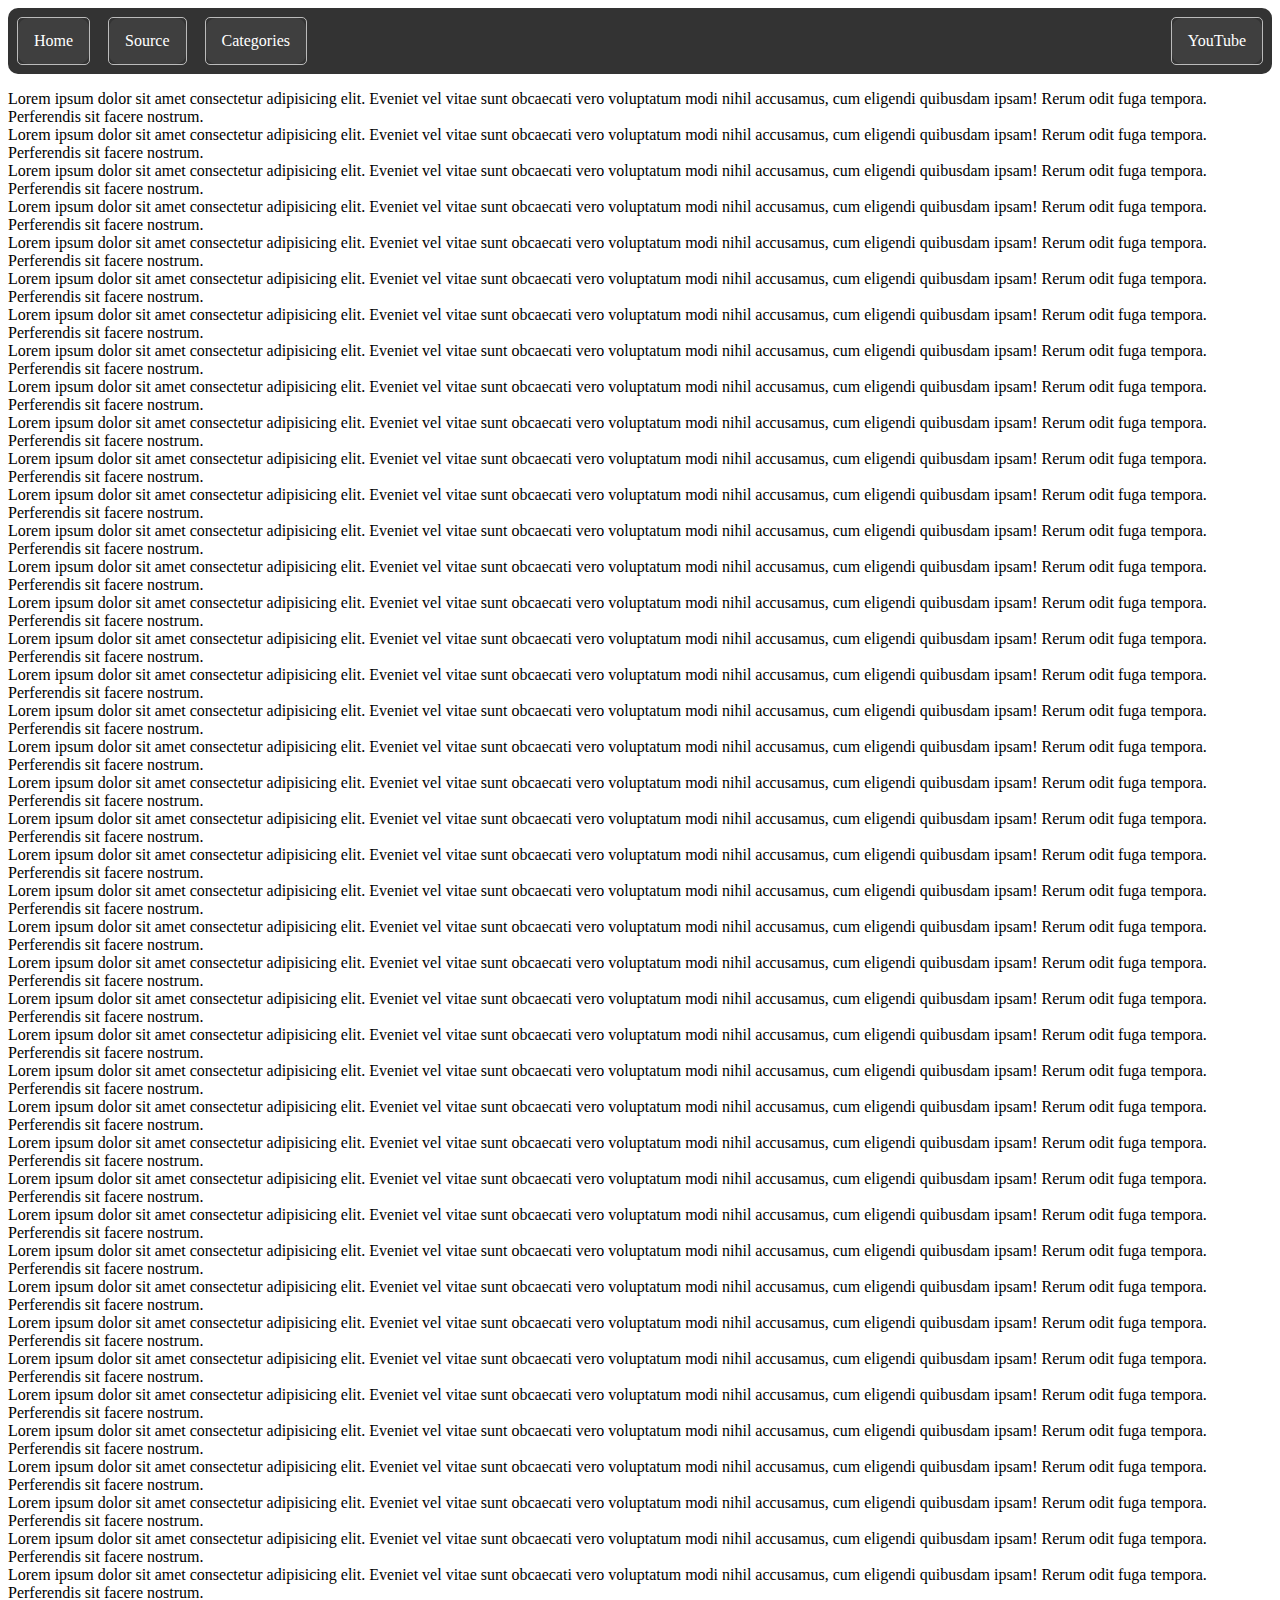
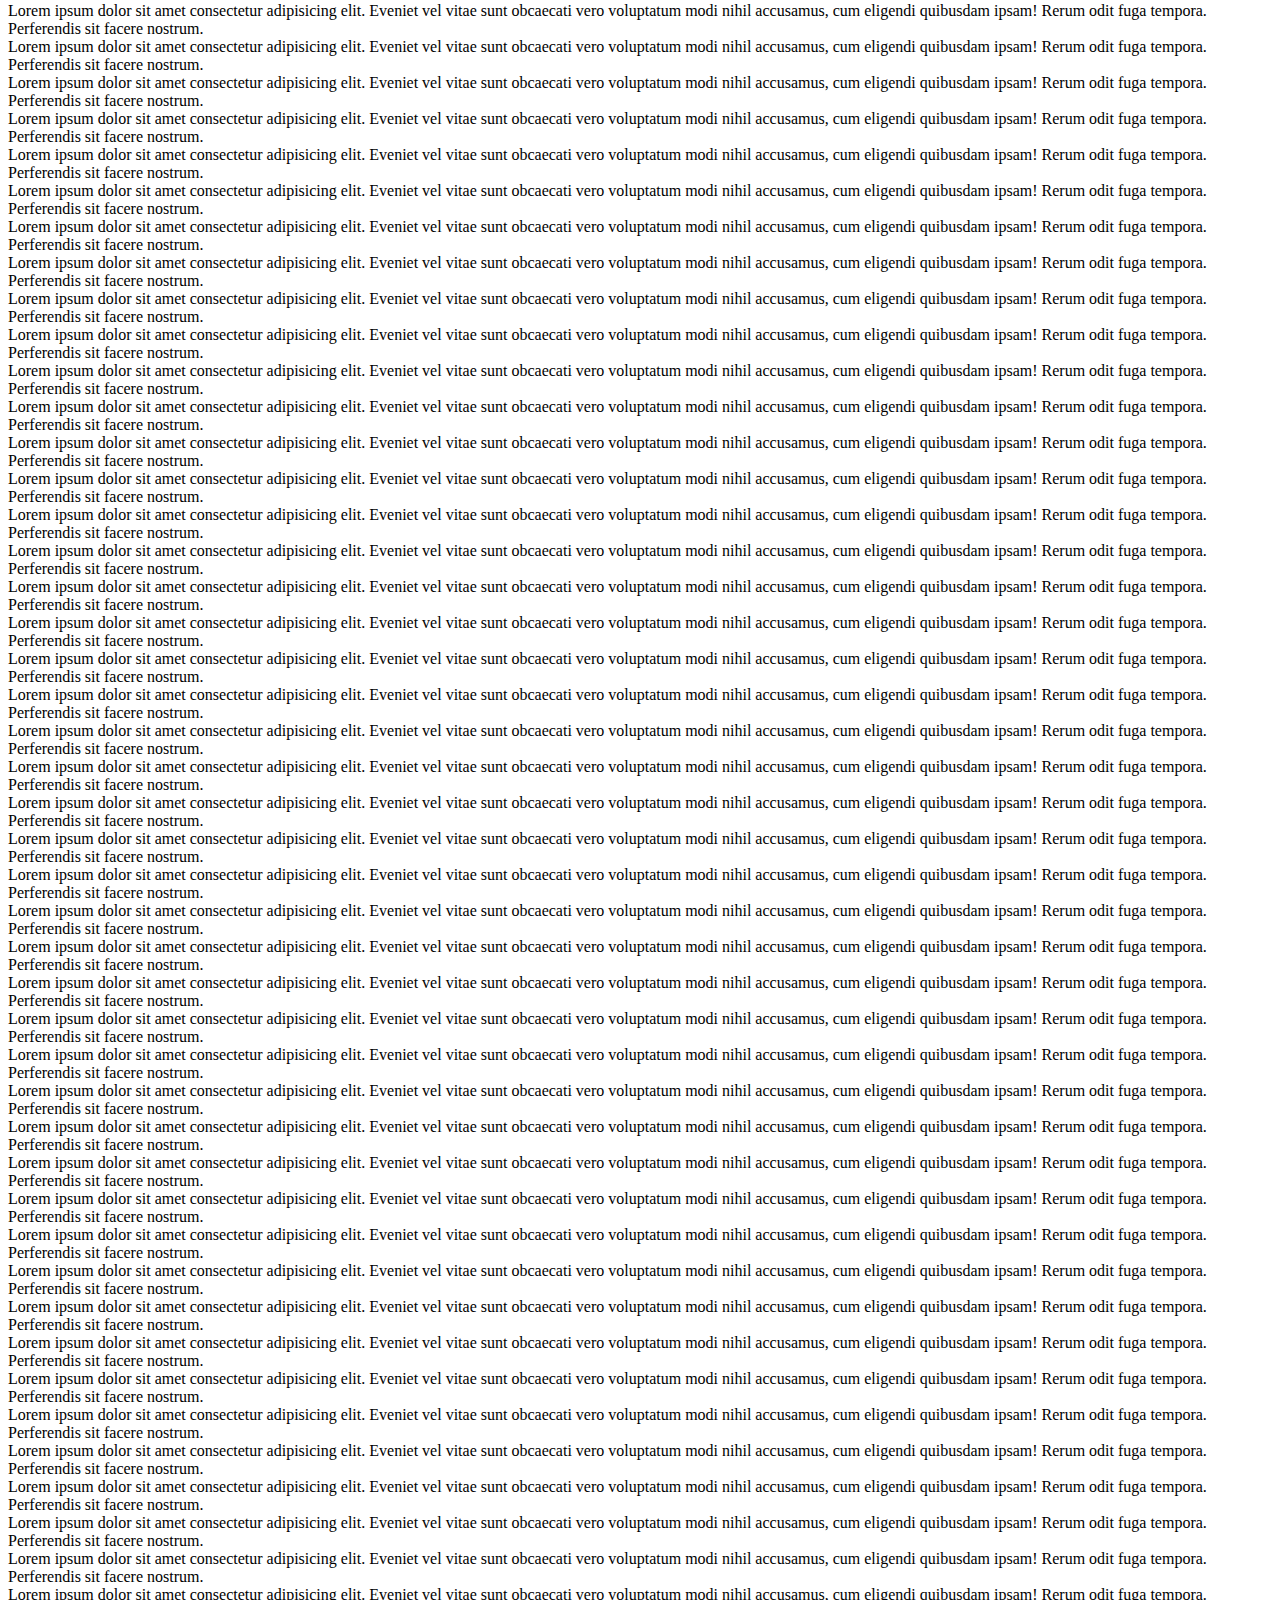
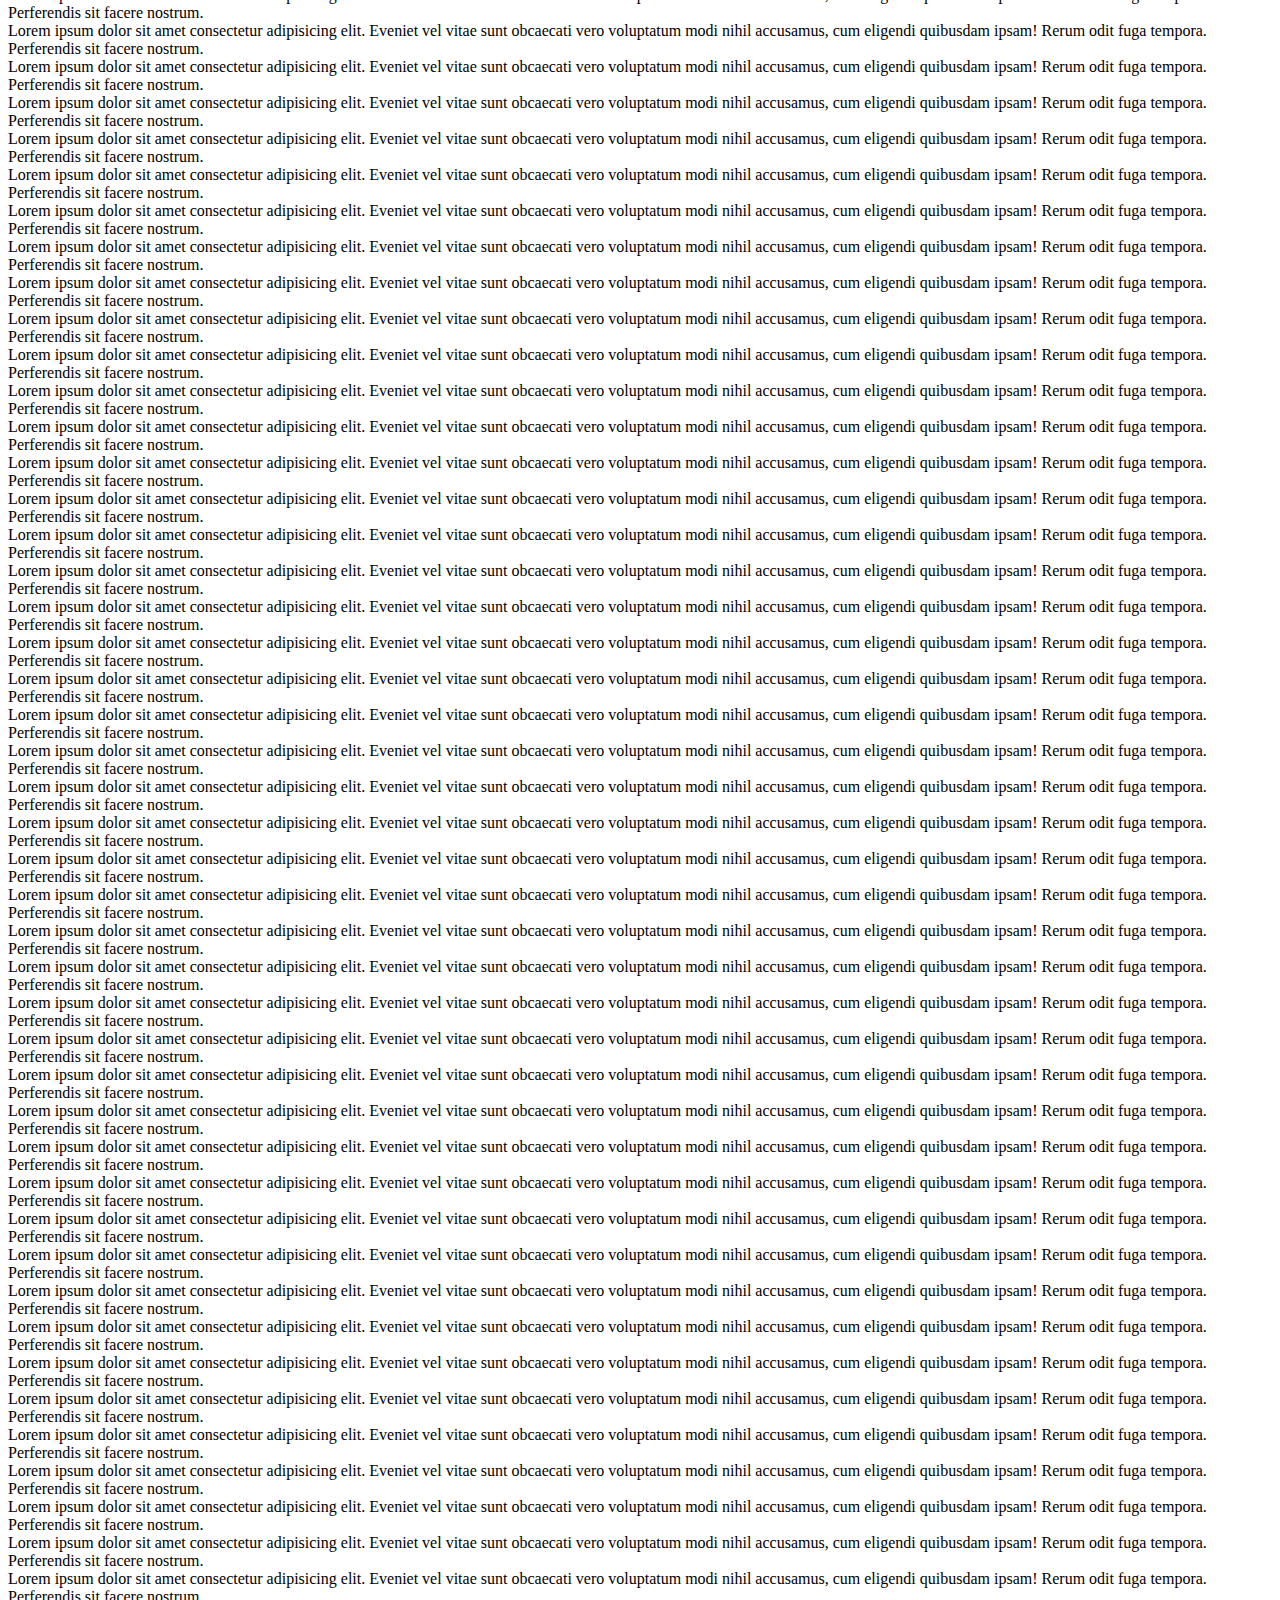
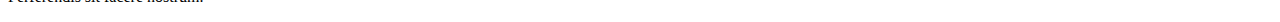
==== index.html @ c3fff182 "base web + a LOTTA lorem" ====
<!DOCTYPE html>
<html lang='en'>
<head>
    <meta charset='UTF-8'>
    <meta http-equiv='X-UA-Compatible' content='IE=edge'>
    <meta name='viewport' content='width=device-width, initial-scale=1.0'>
    <title>Unreleased Previews</title>
    <link rel="icon" type="image/png" href="global/assets/1400.logo">
    <script src='https://gtml.gavingogamingrepl.repl.co/gtmlscript-latest.js'></script>
    <link rel='stylesheet' href='https://gtml.gavingogamingrepl.repl.co/tcs-latest.css'>
    <link rel="stylesheet" href="global/styles/navbar.css" for="Navbar">
    <style>
        
    </style>
</head>
<body>
    
    <nav id="navbar">
        <ul>
            <li><a href="/">Home</a></li>
            <li><a href="redirect/source">Source</a></li>
            <li class="dropdown">
              <a href="javascript:alert('Please dont click this - click a dropdown option instead.')" class="dropbtn">Categories</a>
              <div class="dropdown-content">
                <a href="#"><img type="image/png" src="global/assets/search.icon" alt="Magnifying Glass"> Search</a>
                <a href="#"><img type="image/webp" src="global/assets/brands/ajr.brand.logo" alt="AJR Logo" width="22" height="22"> AJR</a>
                <a href="#"><img type="image/webp" src="global/assets/brands/boywithuke.brand.logo" alt="BWU Logo" width="22" height="22"> BoyWithUke</a>
              </div>
            </li>
            <li style="float:right"><a href="redirect/youtube">YouTube</a></li>
          </ul>
      </nav>
    <div class="content">
        <p>Lorem ipsum dolor sit amet consectetur adipisicing elit. Eveniet vel vitae sunt obcaecati vero voluptatum modi nihil accusamus, cum eligendi quibusdam ipsam! Rerum odit fuga tempora. Perferendis sit facere nostrum.<br>
            Lorem ipsum dolor sit amet consectetur adipisicing elit. Eveniet vel vitae sunt obcaecati vero voluptatum modi nihil accusamus, cum eligendi quibusdam ipsam! Rerum odit fuga tempora. Perferendis sit facere nostrum.<br>
            Lorem ipsum dolor sit amet consectetur adipisicing elit. Eveniet vel vitae sunt obcaecati vero voluptatum modi nihil accusamus, cum eligendi quibusdam ipsam! Rerum odit fuga tempora. Perferendis sit facere nostrum.<br>
            Lorem ipsum dolor sit amet consectetur adipisicing elit. Eveniet vel vitae sunt obcaecati vero voluptatum modi nihil accusamus, cum eligendi quibusdam ipsam! Rerum odit fuga tempora. Perferendis sit facere nostrum.<br>
            Lorem ipsum dolor sit amet consectetur adipisicing elit. Eveniet vel vitae sunt obcaecati vero voluptatum modi nihil accusamus, cum eligendi quibusdam ipsam! Rerum odit fuga tempora. Perferendis sit facere nostrum.<br>
            Lorem ipsum dolor sit amet consectetur adipisicing elit. Eveniet vel vitae sunt obcaecati vero voluptatum modi nihil accusamus, cum eligendi quibusdam ipsam! Rerum odit fuga tempora. Perferendis sit facere nostrum.<br>
            Lorem ipsum dolor sit amet consectetur adipisicing elit. Eveniet vel vitae sunt obcaecati vero voluptatum modi nihil accusamus, cum eligendi quibusdam ipsam! Rerum odit fuga tempora. Perferendis sit facere nostrum.<br>
            Lorem ipsum dolor sit amet consectetur adipisicing elit. Eveniet vel vitae sunt obcaecati vero voluptatum modi nihil accusamus, cum eligendi quibusdam ipsam! Rerum odit fuga tempora. Perferendis sit facere nostrum.<br>
            Lorem ipsum dolor sit amet consectetur adipisicing elit. Eveniet vel vitae sunt obcaecati vero voluptatum modi nihil accusamus, cum eligendi quibusdam ipsam! Rerum odit fuga tempora. Perferendis sit facere nostrum.<br>
        Lorem ipsum dolor sit amet consectetur adipisicing elit. Eveniet vel vitae sunt obcaecati vero voluptatum modi nihil accusamus, cum eligendi quibusdam ipsam! Rerum odit fuga tempora. Perferendis sit facere nostrum.<br>
        Lorem ipsum dolor sit amet consectetur adipisicing elit. Eveniet vel vitae sunt obcaecati vero voluptatum modi nihil accusamus, cum eligendi quibusdam ipsam! Rerum odit fuga tempora. Perferendis sit facere nostrum.<br>
        Lorem ipsum dolor sit amet consectetur adipisicing elit. Eveniet vel vitae sunt obcaecati vero voluptatum modi nihil accusamus, cum eligendi quibusdam ipsam! Rerum odit fuga tempora. Perferendis sit facere nostrum.<br>
        Lorem ipsum dolor sit amet consectetur adipisicing elit. Eveniet vel vitae sunt obcaecati vero voluptatum modi nihil accusamus, cum eligendi quibusdam ipsam! Rerum odit fuga tempora. Perferendis sit facere nostrum.<br>
        Lorem ipsum dolor sit amet consectetur adipisicing elit. Eveniet vel vitae sunt obcaecati vero voluptatum modi nihil accusamus, cum eligendi quibusdam ipsam! Rerum odit fuga tempora. Perferendis sit facere nostrum.<br>
        Lorem ipsum dolor sit amet consectetur adipisicing elit. Eveniet vel vitae sunt obcaecati vero voluptatum modi nihil accusamus, cum eligendi quibusdam ipsam! Rerum odit fuga tempora. Perferendis sit facere nostrum.<br>
        Lorem ipsum dolor sit amet consectetur adipisicing elit. Eveniet vel vitae sunt obcaecati vero voluptatum modi nihil accusamus, cum eligendi quibusdam ipsam! Rerum odit fuga tempora. Perferendis sit facere nostrum.<br>
        Lorem ipsum dolor sit amet consectetur adipisicing elit. Eveniet vel vitae sunt obcaecati vero voluptatum modi nihil accusamus, cum eligendi quibusdam ipsam! Rerum odit fuga tempora. Perferendis sit facere nostrum.<br>
        Lorem ipsum dolor sit amet consectetur adipisicing elit. Eveniet vel vitae sunt obcaecati vero voluptatum modi nihil accusamus, cum eligendi quibusdam ipsam! Rerum odit fuga tempora. Perferendis sit facere nostrum.<br>
        Lorem ipsum dolor sit amet consectetur adipisicing elit. Eveniet vel vitae sunt obcaecati vero voluptatum modi nihil accusamus, cum eligendi quibusdam ipsam! Rerum odit fuga tempora. Perferendis sit facere nostrum.<br>
        Lorem ipsum dolor sit amet consectetur adipisicing elit. Eveniet vel vitae sunt obcaecati vero voluptatum modi nihil accusamus, cum eligendi quibusdam ipsam! Rerum odit fuga tempora. Perferendis sit facere nostrum.<br>
        Lorem ipsum dolor sit amet consectetur adipisicing elit. Eveniet vel vitae sunt obcaecati vero voluptatum modi nihil accusamus, cum eligendi quibusdam ipsam! Rerum odit fuga tempora. Perferendis sit facere nostrum.<br>
        Lorem ipsum dolor sit amet consectetur adipisicing elit. Eveniet vel vitae sunt obcaecati vero voluptatum modi nihil accusamus, cum eligendi quibusdam ipsam! Rerum odit fuga tempora. Perferendis sit facere nostrum.<br>
        Lorem ipsum dolor sit amet consectetur adipisicing elit. Eveniet vel vitae sunt obcaecati vero voluptatum modi nihil accusamus, cum eligendi quibusdam ipsam! Rerum odit fuga tempora. Perferendis sit facere nostrum.<br>
        Lorem ipsum dolor sit amet consectetur adipisicing elit. Eveniet vel vitae sunt obcaecati vero voluptatum modi nihil accusamus, cum eligendi quibusdam ipsam! Rerum odit fuga tempora. Perferendis sit facere nostrum.<br>
        Lorem ipsum dolor sit amet consectetur adipisicing elit. Eveniet vel vitae sunt obcaecati vero voluptatum modi nihil accusamus, cum eligendi quibusdam ipsam! Rerum odit fuga tempora. Perferendis sit facere nostrum.<br>
        Lorem ipsum dolor sit amet consectetur adipisicing elit. Eveniet vel vitae sunt obcaecati vero voluptatum modi nihil accusamus, cum eligendi quibusdam ipsam! Rerum odit fuga tempora. Perferendis sit facere nostrum.<br>
        Lorem ipsum dolor sit amet consectetur adipisicing elit. Eveniet vel vitae sunt obcaecati vero voluptatum modi nihil accusamus, cum eligendi quibusdam ipsam! Rerum odit fuga tempora. Perferendis sit facere nostrum.<br>
        Lorem ipsum dolor sit amet consectetur adipisicing elit. Eveniet vel vitae sunt obcaecati vero voluptatum modi nihil accusamus, cum eligendi quibusdam ipsam! Rerum odit fuga tempora. Perferendis sit facere nostrum.<br>
        Lorem ipsum dolor sit amet consectetur adipisicing elit. Eveniet vel vitae sunt obcaecati vero voluptatum modi nihil accusamus, cum eligendi quibusdam ipsam! Rerum odit fuga tempora. Perferendis sit facere nostrum.<br>
        Lorem ipsum dolor sit amet consectetur adipisicing elit. Eveniet vel vitae sunt obcaecati vero voluptatum modi nihil accusamus, cum eligendi quibusdam ipsam! Rerum odit fuga tempora. Perferendis sit facere nostrum.<br>
        Lorem ipsum dolor sit amet consectetur adipisicing elit. Eveniet vel vitae sunt obcaecati vero voluptatum modi nihil accusamus, cum eligendi quibusdam ipsam! Rerum odit fuga tempora. Perferendis sit facere nostrum.<br>
        Lorem ipsum dolor sit amet consectetur adipisicing elit. Eveniet vel vitae sunt obcaecati vero voluptatum modi nihil accusamus, cum eligendi quibusdam ipsam! Rerum odit fuga tempora. Perferendis sit facere nostrum.<br>
        Lorem ipsum dolor sit amet consectetur adipisicing elit. Eveniet vel vitae sunt obcaecati vero voluptatum modi nihil accusamus, cum eligendi quibusdam ipsam! Rerum odit fuga tempora. Perferendis sit facere nostrum.<br>
        Lorem ipsum dolor sit amet consectetur adipisicing elit. Eveniet vel vitae sunt obcaecati vero voluptatum modi nihil accusamus, cum eligendi quibusdam ipsam! Rerum odit fuga tempora. Perferendis sit facere nostrum.<br>
        Lorem ipsum dolor sit amet consectetur adipisicing elit. Eveniet vel vitae sunt obcaecati vero voluptatum modi nihil accusamus, cum eligendi quibusdam ipsam! Rerum odit fuga tempora. Perferendis sit facere nostrum.<br>
        Lorem ipsum dolor sit amet consectetur adipisicing elit. Eveniet vel vitae sunt obcaecati vero voluptatum modi nihil accusamus, cum eligendi quibusdam ipsam! Rerum odit fuga tempora. Perferendis sit facere nostrum.<br>
        Lorem ipsum dolor sit amet consectetur adipisicing elit. Eveniet vel vitae sunt obcaecati vero voluptatum modi nihil accusamus, cum eligendi quibusdam ipsam! Rerum odit fuga tempora. Perferendis sit facere nostrum.<br>
        Lorem ipsum dolor sit amet consectetur adipisicing elit. Eveniet vel vitae sunt obcaecati vero voluptatum modi nihil accusamus, cum eligendi quibusdam ipsam! Rerum odit fuga tempora. Perferendis sit facere nostrum.<br>
        Lorem ipsum dolor sit amet consectetur adipisicing elit. Eveniet vel vitae sunt obcaecati vero voluptatum modi nihil accusamus, cum eligendi quibusdam ipsam! Rerum odit fuga tempora. Perferendis sit facere nostrum.<br>
        Lorem ipsum dolor sit amet consectetur adipisicing elit. Eveniet vel vitae sunt obcaecati vero voluptatum modi nihil accusamus, cum eligendi quibusdam ipsam! Rerum odit fuga tempora. Perferendis sit facere nostrum.<br>
        Lorem ipsum dolor sit amet consectetur adipisicing elit. Eveniet vel vitae sunt obcaecati vero voluptatum modi nihil accusamus, cum eligendi quibusdam ipsam! Rerum odit fuga tempora. Perferendis sit facere nostrum.<br>
        Lorem ipsum dolor sit amet consectetur adipisicing elit. Eveniet vel vitae sunt obcaecati vero voluptatum modi nihil accusamus, cum eligendi quibusdam ipsam! Rerum odit fuga tempora. Perferendis sit facere nostrum.<br>
        Lorem ipsum dolor sit amet consectetur adipisicing elit. Eveniet vel vitae sunt obcaecati vero voluptatum modi nihil accusamus, cum eligendi quibusdam ipsam! Rerum odit fuga tempora. Perferendis sit facere nostrum.<br>
        Lorem ipsum dolor sit amet consectetur adipisicing elit. Eveniet vel vitae sunt obcaecati vero voluptatum modi nihil accusamus, cum eligendi quibusdam ipsam! Rerum odit fuga tempora. Perferendis sit facere nostrum.<br>
        Lorem ipsum dolor sit amet consectetur adipisicing elit. Eveniet vel vitae sunt obcaecati vero voluptatum modi nihil accusamus, cum eligendi quibusdam ipsam! Rerum odit fuga tempora. Perferendis sit facere nostrum.<br>
        Lorem ipsum dolor sit amet consectetur adipisicing elit. Eveniet vel vitae sunt obcaecati vero voluptatum modi nihil accusamus, cum eligendi quibusdam ipsam! Rerum odit fuga tempora. Perferendis sit facere nostrum.<br>
        Lorem ipsum dolor sit amet consectetur adipisicing elit. Eveniet vel vitae sunt obcaecati vero voluptatum modi nihil accusamus, cum eligendi quibusdam ipsam! Rerum odit fuga tempora. Perferendis sit facere nostrum.<br>
        Lorem ipsum dolor sit amet consectetur adipisicing elit. Eveniet vel vitae sunt obcaecati vero voluptatum modi nihil accusamus, cum eligendi quibusdam ipsam! Rerum odit fuga tempora. Perferendis sit facere nostrum.<br>
        Lorem ipsum dolor sit amet consectetur adipisicing elit. Eveniet vel vitae sunt obcaecati vero voluptatum modi nihil accusamus, cum eligendi quibusdam ipsam! Rerum odit fuga tempora. Perferendis sit facere nostrum.<br>
        Lorem ipsum dolor sit amet consectetur adipisicing elit. Eveniet vel vitae sunt obcaecati vero voluptatum modi nihil accusamus, cum eligendi quibusdam ipsam! Rerum odit fuga tempora. Perferendis sit facere nostrum.<br>
        Lorem ipsum dolor sit amet consectetur adipisicing elit. Eveniet vel vitae sunt obcaecati vero voluptatum modi nihil accusamus, cum eligendi quibusdam ipsam! Rerum odit fuga tempora. Perferendis sit facere nostrum.<br>
        Lorem ipsum dolor sit amet consectetur adipisicing elit. Eveniet vel vitae sunt obcaecati vero voluptatum modi nihil accusamus, cum eligendi quibusdam ipsam! Rerum odit fuga tempora. Perferendis sit facere nostrum.<br>
        Lorem ipsum dolor sit amet consectetur adipisicing elit. Eveniet vel vitae sunt obcaecati vero voluptatum modi nihil accusamus, cum eligendi quibusdam ipsam! Rerum odit fuga tempora. Perferendis sit facere nostrum.<br>
        Lorem ipsum dolor sit amet consectetur adipisicing elit. Eveniet vel vitae sunt obcaecati vero voluptatum modi nihil accusamus, cum eligendi quibusdam ipsam! Rerum odit fuga tempora. Perferendis sit facere nostrum.<br>
        Lorem ipsum dolor sit amet consectetur adipisicing elit. Eveniet vel vitae sunt obcaecati vero voluptatum modi nihil accusamus, cum eligendi quibusdam ipsam! Rerum odit fuga tempora. Perferendis sit facere nostrum.<br>
        Lorem ipsum dolor sit amet consectetur adipisicing elit. Eveniet vel vitae sunt obcaecati vero voluptatum modi nihil accusamus, cum eligendi quibusdam ipsam! Rerum odit fuga tempora. Perferendis sit facere nostrum.<br>
        Lorem ipsum dolor sit amet consectetur adipisicing elit. Eveniet vel vitae sunt obcaecati vero voluptatum modi nihil accusamus, cum eligendi quibusdam ipsam! Rerum odit fuga tempora. Perferendis sit facere nostrum.<br>
        Lorem ipsum dolor sit amet consectetur adipisicing elit. Eveniet vel vitae sunt obcaecati vero voluptatum modi nihil accusamus, cum eligendi quibusdam ipsam! Rerum odit fuga tempora. Perferendis sit facere nostrum.<br>
        Lorem ipsum dolor sit amet consectetur adipisicing elit. Eveniet vel vitae sunt obcaecati vero voluptatum modi nihil accusamus, cum eligendi quibusdam ipsam! Rerum odit fuga tempora. Perferendis sit facere nostrum.<br>
        Lorem ipsum dolor sit amet consectetur adipisicing elit. Eveniet vel vitae sunt obcaecati vero voluptatum modi nihil accusamus, cum eligendi quibusdam ipsam! Rerum odit fuga tempora. Perferendis sit facere nostrum.<br>
        Lorem ipsum dolor sit amet consectetur adipisicing elit. Eveniet vel vitae sunt obcaecati vero voluptatum modi nihil accusamus, cum eligendi quibusdam ipsam! Rerum odit fuga tempora. Perferendis sit facere nostrum.<br>
        Lorem ipsum dolor sit amet consectetur adipisicing elit. Eveniet vel vitae sunt obcaecati vero voluptatum modi nihil accusamus, cum eligendi quibusdam ipsam! Rerum odit fuga tempora. Perferendis sit facere nostrum.<br>
        Lorem ipsum dolor sit amet consectetur adipisicing elit. Eveniet vel vitae sunt obcaecati vero voluptatum modi nihil accusamus, cum eligendi quibusdam ipsam! Rerum odit fuga tempora. Perferendis sit facere nostrum.<br>
        Lorem ipsum dolor sit amet consectetur adipisicing elit. Eveniet vel vitae sunt obcaecati vero voluptatum modi nihil accusamus, cum eligendi quibusdam ipsam! Rerum odit fuga tempora. Perferendis sit facere nostrum.<br>
        Lorem ipsum dolor sit amet consectetur adipisicing elit. Eveniet vel vitae sunt obcaecati vero voluptatum modi nihil accusamus, cum eligendi quibusdam ipsam! Rerum odit fuga tempora. Perferendis sit facere nostrum.<br>
        Lorem ipsum dolor sit amet consectetur adipisicing elit. Eveniet vel vitae sunt obcaecati vero voluptatum modi nihil accusamus, cum eligendi quibusdam ipsam! Rerum odit fuga tempora. Perferendis sit facere nostrum.<br>
        Lorem ipsum dolor sit amet consectetur adipisicing elit. Eveniet vel vitae sunt obcaecati vero voluptatum modi nihil accusamus, cum eligendi quibusdam ipsam! Rerum odit fuga tempora. Perferendis sit facere nostrum.<br>
        Lorem ipsum dolor sit amet consectetur adipisicing elit. Eveniet vel vitae sunt obcaecati vero voluptatum modi nihil accusamus, cum eligendi quibusdam ipsam! Rerum odit fuga tempora. Perferendis sit facere nostrum.<br>
        Lorem ipsum dolor sit amet consectetur adipisicing elit. Eveniet vel vitae sunt obcaecati vero voluptatum modi nihil accusamus, cum eligendi quibusdam ipsam! Rerum odit fuga tempora. Perferendis sit facere nostrum.<br>
        Lorem ipsum dolor sit amet consectetur adipisicing elit. Eveniet vel vitae sunt obcaecati vero voluptatum modi nihil accusamus, cum eligendi quibusdam ipsam! Rerum odit fuga tempora. Perferendis sit facere nostrum.<br>
        Lorem ipsum dolor sit amet consectetur adipisicing elit. Eveniet vel vitae sunt obcaecati vero voluptatum modi nihil accusamus, cum eligendi quibusdam ipsam! Rerum odit fuga tempora. Perferendis sit facere nostrum.<br>
        Lorem ipsum dolor sit amet consectetur adipisicing elit. Eveniet vel vitae sunt obcaecati vero voluptatum modi nihil accusamus, cum eligendi quibusdam ipsam! Rerum odit fuga tempora. Perferendis sit facere nostrum.<br>
        Lorem ipsum dolor sit amet consectetur adipisicing elit. Eveniet vel vitae sunt obcaecati vero voluptatum modi nihil accusamus, cum eligendi quibusdam ipsam! Rerum odit fuga tempora. Perferendis sit facere nostrum.<br>
        Lorem ipsum dolor sit amet consectetur adipisicing elit. Eveniet vel vitae sunt obcaecati vero voluptatum modi nihil accusamus, cum eligendi quibusdam ipsam! Rerum odit fuga tempora. Perferendis sit facere nostrum.<br>
        Lorem ipsum dolor sit amet consectetur adipisicing elit. Eveniet vel vitae sunt obcaecati vero voluptatum modi nihil accusamus, cum eligendi quibusdam ipsam! Rerum odit fuga tempora. Perferendis sit facere nostrum.<br>
        Lorem ipsum dolor sit amet consectetur adipisicing elit. Eveniet vel vitae sunt obcaecati vero voluptatum modi nihil accusamus, cum eligendi quibusdam ipsam! Rerum odit fuga tempora. Perferendis sit facere nostrum.<br>
        Lorem ipsum dolor sit amet consectetur adipisicing elit. Eveniet vel vitae sunt obcaecati vero voluptatum modi nihil accusamus, cum eligendi quibusdam ipsam! Rerum odit fuga tempora. Perferendis sit facere nostrum.<br>
        Lorem ipsum dolor sit amet consectetur adipisicing elit. Eveniet vel vitae sunt obcaecati vero voluptatum modi nihil accusamus, cum eligendi quibusdam ipsam! Rerum odit fuga tempora. Perferendis sit facere nostrum.<br>
        Lorem ipsum dolor sit amet consectetur adipisicing elit. Eveniet vel vitae sunt obcaecati vero voluptatum modi nihil accusamus, cum eligendi quibusdam ipsam! Rerum odit fuga tempora. Perferendis sit facere nostrum.<br>
        Lorem ipsum dolor sit amet consectetur adipisicing elit. Eveniet vel vitae sunt obcaecati vero voluptatum modi nihil accusamus, cum eligendi quibusdam ipsam! Rerum odit fuga tempora. Perferendis sit facere nostrum.<br>
        Lorem ipsum dolor sit amet consectetur adipisicing elit. Eveniet vel vitae sunt obcaecati vero voluptatum modi nihil accusamus, cum eligendi quibusdam ipsam! Rerum odit fuga tempora. Perferendis sit facere nostrum.<br>
        Lorem ipsum dolor sit amet consectetur adipisicing elit. Eveniet vel vitae sunt obcaecati vero voluptatum modi nihil accusamus, cum eligendi quibusdam ipsam! Rerum odit fuga tempora. Perferendis sit facere nostrum.<br>
        Lorem ipsum dolor sit amet consectetur adipisicing elit. Eveniet vel vitae sunt obcaecati vero voluptatum modi nihil accusamus, cum eligendi quibusdam ipsam! Rerum odit fuga tempora. Perferendis sit facere nostrum.<br>
        Lorem ipsum dolor sit amet consectetur adipisicing elit. Eveniet vel vitae sunt obcaecati vero voluptatum modi nihil accusamus, cum eligendi quibusdam ipsam! Rerum odit fuga tempora. Perferendis sit facere nostrum.<br>
        Lorem ipsum dolor sit amet consectetur adipisicing elit. Eveniet vel vitae sunt obcaecati vero voluptatum modi nihil accusamus, cum eligendi quibusdam ipsam! Rerum odit fuga tempora. Perferendis sit facere nostrum.<br>
        Lorem ipsum dolor sit amet consectetur adipisicing elit. Eveniet vel vitae sunt obcaecati vero voluptatum modi nihil accusamus, cum eligendi quibusdam ipsam! Rerum odit fuga tempora. Perferendis sit facere nostrum.<br>
        Lorem ipsum dolor sit amet consectetur adipisicing elit. Eveniet vel vitae sunt obcaecati vero voluptatum modi nihil accusamus, cum eligendi quibusdam ipsam! Rerum odit fuga tempora. Perferendis sit facere nostrum.<br>
        Lorem ipsum dolor sit amet consectetur adipisicing elit. Eveniet vel vitae sunt obcaecati vero voluptatum modi nihil accusamus, cum eligendi quibusdam ipsam! Rerum odit fuga tempora. Perferendis sit facere nostrum.<br>
        Lorem ipsum dolor sit amet consectetur adipisicing elit. Eveniet vel vitae sunt obcaecati vero voluptatum modi nihil accusamus, cum eligendi quibusdam ipsam! Rerum odit fuga tempora. Perferendis sit facere nostrum.<br>
        Lorem ipsum dolor sit amet consectetur adipisicing elit. Eveniet vel vitae sunt obcaecati vero voluptatum modi nihil accusamus, cum eligendi quibusdam ipsam! Rerum odit fuga tempora. Perferendis sit facere nostrum.<br>
        Lorem ipsum dolor sit amet consectetur adipisicing elit. Eveniet vel vitae sunt obcaecati vero voluptatum modi nihil accusamus, cum eligendi quibusdam ipsam! Rerum odit fuga tempora. Perferendis sit facere nostrum.<br>
        Lorem ipsum dolor sit amet consectetur adipisicing elit. Eveniet vel vitae sunt obcaecati vero voluptatum modi nihil accusamus, cum eligendi quibusdam ipsam! Rerum odit fuga tempora. Perferendis sit facere nostrum.<br>
        Lorem ipsum dolor sit amet consectetur adipisicing elit. Eveniet vel vitae sunt obcaecati vero voluptatum modi nihil accusamus, cum eligendi quibusdam ipsam! Rerum odit fuga tempora. Perferendis sit facere nostrum.<br>
        Lorem ipsum dolor sit amet consectetur adipisicing elit. Eveniet vel vitae sunt obcaecati vero voluptatum modi nihil accusamus, cum eligendi quibusdam ipsam! Rerum odit fuga tempora. Perferendis sit facere nostrum.<br>
        Lorem ipsum dolor sit amet consectetur adipisicing elit. Eveniet vel vitae sunt obcaecati vero voluptatum modi nihil accusamus, cum eligendi quibusdam ipsam! Rerum odit fuga tempora. Perferendis sit facere nostrum.<br>
        Lorem ipsum dolor sit amet consectetur adipisicing elit. Eveniet vel vitae sunt obcaecati vero voluptatum modi nihil accusamus, cum eligendi quibusdam ipsam! Rerum odit fuga tempora. Perferendis sit facere nostrum.<br>
        Lorem ipsum dolor sit amet consectetur adipisicing elit. Eveniet vel vitae sunt obcaecati vero voluptatum modi nihil accusamus, cum eligendi quibusdam ipsam! Rerum odit fuga tempora. Perferendis sit facere nostrum.<br>
        Lorem ipsum dolor sit amet consectetur adipisicing elit. Eveniet vel vitae sunt obcaecati vero voluptatum modi nihil accusamus, cum eligendi quibusdam ipsam! Rerum odit fuga tempora. Perferendis sit facere nostrum.<br>
        Lorem ipsum dolor sit amet consectetur adipisicing elit. Eveniet vel vitae sunt obcaecati vero voluptatum modi nihil accusamus, cum eligendi quibusdam ipsam! Rerum odit fuga tempora. Perferendis sit facere nostrum.<br>
        Lorem ipsum dolor sit amet consectetur adipisicing elit. Eveniet vel vitae sunt obcaecati vero voluptatum modi nihil accusamus, cum eligendi quibusdam ipsam! Rerum odit fuga tempora. Perferendis sit facere nostrum.<br>
        Lorem ipsum dolor sit amet consectetur adipisicing elit. Eveniet vel vitae sunt obcaecati vero voluptatum modi nihil accusamus, cum eligendi quibusdam ipsam! Rerum odit fuga tempora. Perferendis sit facere nostrum.<br>
        Lorem ipsum dolor sit amet consectetur adipisicing elit. Eveniet vel vitae sunt obcaecati vero voluptatum modi nihil accusamus, cum eligendi quibusdam ipsam! Rerum odit fuga tempora. Perferendis sit facere nostrum.<br>
        Lorem ipsum dolor sit amet consectetur adipisicing elit. Eveniet vel vitae sunt obcaecati vero voluptatum modi nihil accusamus, cum eligendi quibusdam ipsam! Rerum odit fuga tempora. Perferendis sit facere nostrum.<br>
        Lorem ipsum dolor sit amet consectetur adipisicing elit. Eveniet vel vitae sunt obcaecati vero voluptatum modi nihil accusamus, cum eligendi quibusdam ipsam! Rerum odit fuga tempora. Perferendis sit facere nostrum.<br>
        Lorem ipsum dolor sit amet consectetur adipisicing elit. Eveniet vel vitae sunt obcaecati vero voluptatum modi nihil accusamus, cum eligendi quibusdam ipsam! Rerum odit fuga tempora. Perferendis sit facere nostrum.<br>
        Lorem ipsum dolor sit amet consectetur adipisicing elit. Eveniet vel vitae sunt obcaecati vero voluptatum modi nihil accusamus, cum eligendi quibusdam ipsam! Rerum odit fuga tempora. Perferendis sit facere nostrum.<br>
        Lorem ipsum dolor sit amet consectetur adipisicing elit. Eveniet vel vitae sunt obcaecati vero voluptatum modi nihil accusamus, cum eligendi quibusdam ipsam! Rerum odit fuga tempora. Perferendis sit facere nostrum.<br>
        Lorem ipsum dolor sit amet consectetur adipisicing elit. Eveniet vel vitae sunt obcaecati vero voluptatum modi nihil accusamus, cum eligendi quibusdam ipsam! Rerum odit fuga tempora. Perferendis sit facere nostrum.<br>
        Lorem ipsum dolor sit amet consectetur adipisicing elit. Eveniet vel vitae sunt obcaecati vero voluptatum modi nihil accusamus, cum eligendi quibusdam ipsam! Rerum odit fuga tempora. Perferendis sit facere nostrum.<br>
        Lorem ipsum dolor sit amet consectetur adipisicing elit. Eveniet vel vitae sunt obcaecati vero voluptatum modi nihil accusamus, cum eligendi quibusdam ipsam! Rerum odit fuga tempora. Perferendis sit facere nostrum.<br>
        Lorem ipsum dolor sit amet consectetur adipisicing elit. Eveniet vel vitae sunt obcaecati vero voluptatum modi nihil accusamus, cum eligendi quibusdam ipsam! Rerum odit fuga tempora. Perferendis sit facere nostrum.<br>
        Lorem ipsum dolor sit amet consectetur adipisicing elit. Eveniet vel vitae sunt obcaecati vero voluptatum modi nihil accusamus, cum eligendi quibusdam ipsam! Rerum odit fuga tempora. Perferendis sit facere nostrum.<br>
        Lorem ipsum dolor sit amet consectetur adipisicing elit. Eveniet vel vitae sunt obcaecati vero voluptatum modi nihil accusamus, cum eligendi quibusdam ipsam! Rerum odit fuga tempora. Perferendis sit facere nostrum.<br>
        Lorem ipsum dolor sit amet consectetur adipisicing elit. Eveniet vel vitae sunt obcaecati vero voluptatum modi nihil accusamus, cum eligendi quibusdam ipsam! Rerum odit fuga tempora. Perferendis sit facere nostrum.<br>
        Lorem ipsum dolor sit amet consectetur adipisicing elit. Eveniet vel vitae sunt obcaecati vero voluptatum modi nihil accusamus, cum eligendi quibusdam ipsam! Rerum odit fuga tempora. Perferendis sit facere nostrum.<br>
        Lorem ipsum dolor sit amet consectetur adipisicing elit. Eveniet vel vitae sunt obcaecati vero voluptatum modi nihil accusamus, cum eligendi quibusdam ipsam! Rerum odit fuga tempora. Perferendis sit facere nostrum.<br>
        Lorem ipsum dolor sit amet consectetur adipisicing elit. Eveniet vel vitae sunt obcaecati vero voluptatum modi nihil accusamus, cum eligendi quibusdam ipsam! Rerum odit fuga tempora. Perferendis sit facere nostrum.<br>
        Lorem ipsum dolor sit amet consectetur adipisicing elit. Eveniet vel vitae sunt obcaecati vero voluptatum modi nihil accusamus, cum eligendi quibusdam ipsam! Rerum odit fuga tempora. Perferendis sit facere nostrum.<br>
        Lorem ipsum dolor sit amet consectetur adipisicing elit. Eveniet vel vitae sunt obcaecati vero voluptatum modi nihil accusamus, cum eligendi quibusdam ipsam! Rerum odit fuga tempora. Perferendis sit facere nostrum.<br>
        Lorem ipsum dolor sit amet consectetur adipisicing elit. Eveniet vel vitae sunt obcaecati vero voluptatum modi nihil accusamus, cum eligendi quibusdam ipsam! Rerum odit fuga tempora. Perferendis sit facere nostrum.<br>
        Lorem ipsum dolor sit amet consectetur adipisicing elit. Eveniet vel vitae sunt obcaecati vero voluptatum modi nihil accusamus, cum eligendi quibusdam ipsam! Rerum odit fuga tempora. Perferendis sit facere nostrum.<br>
        Lorem ipsum dolor sit amet consectetur adipisicing elit. Eveniet vel vitae sunt obcaecati vero voluptatum modi nihil accusamus, cum eligendi quibusdam ipsam! Rerum odit fuga tempora. Perferendis sit facere nostrum.<br>
        Lorem ipsum dolor sit amet consectetur adipisicing elit. Eveniet vel vitae sunt obcaecati vero voluptatum modi nihil accusamus, cum eligendi quibusdam ipsam! Rerum odit fuga tempora. Perferendis sit facere nostrum.<br>
        Lorem ipsum dolor sit amet consectetur adipisicing elit. Eveniet vel vitae sunt obcaecati vero voluptatum modi nihil accusamus, cum eligendi quibusdam ipsam! Rerum odit fuga tempora. Perferendis sit facere nostrum.<br>
        Lorem ipsum dolor sit amet consectetur adipisicing elit. Eveniet vel vitae sunt obcaecati vero voluptatum modi nihil accusamus, cum eligendi quibusdam ipsam! Rerum odit fuga tempora. Perferendis sit facere nostrum.<br>
        Lorem ipsum dolor sit amet consectetur adipisicing elit. Eveniet vel vitae sunt obcaecati vero voluptatum modi nihil accusamus, cum eligendi quibusdam ipsam! Rerum odit fuga tempora. Perferendis sit facere nostrum.<br>
        Lorem ipsum dolor sit amet consectetur adipisicing elit. Eveniet vel vitae sunt obcaecati vero voluptatum modi nihil accusamus, cum eligendi quibusdam ipsam! Rerum odit fuga tempora. Perferendis sit facere nostrum.<br>
        Lorem ipsum dolor sit amet consectetur adipisicing elit. Eveniet vel vitae sunt obcaecati vero voluptatum modi nihil accusamus, cum eligendi quibusdam ipsam! Rerum odit fuga tempora. Perferendis sit facere nostrum.<br>
        Lorem ipsum dolor sit amet consectetur adipisicing elit. Eveniet vel vitae sunt obcaecati vero voluptatum modi nihil accusamus, cum eligendi quibusdam ipsam! Rerum odit fuga tempora. Perferendis sit facere nostrum.<br>
        Lorem ipsum dolor sit amet consectetur adipisicing elit. Eveniet vel vitae sunt obcaecati vero voluptatum modi nihil accusamus, cum eligendi quibusdam ipsam! Rerum odit fuga tempora. Perferendis sit facere nostrum.<br>
        Lorem ipsum dolor sit amet consectetur adipisicing elit. Eveniet vel vitae sunt obcaecati vero voluptatum modi nihil accusamus, cum eligendi quibusdam ipsam! Rerum odit fuga tempora. Perferendis sit facere nostrum.<br>
        </p>
    </div>

</body>
</html>
---- global/styles/navbar.css ----
#navbar ul {
    list-style-type: none;
    margin: 0;
    padding: 0;
    overflow: hidden;
    position: fixed sticky;
    top: 0;
    width: 100%;
    background-color: #333;
    border-radius: 10px;
  }
  
#navbar li {
    float: left;
    border:1px solid #bbb;
    border-radius: 5px;
    margin: 1vh;
  }
  
#navbar li .right {
    float: right;
    border: 1px solid #bbb;
  } 
  
#navbar li a {
    display: block;
    color: white;
    text-align: center;
    padding: 14px 16px;
    text-decoration: none;
    background-color: rgb(63, 63, 63);
    border-radius: 10px;
  }
  #navbar li a, .dropbtn {
    display: inline-block;
    color: white;
    text-align: center;
    padding: 14px 16px;
    text-decoration: none;
  }
  
  #navbar li a:hover, .dropdown:hover .dropbtn {
    background-color: #111111;
  }
  
  #navbar li.dropdown {
    display: inline-block;
  }
  
  #navbar .dropdown-content {
    display: none;
    position: absolute;
    min-width: 160px;
    box-shadow: 0px 8px 16px 0px rgba(0,0,0,0.2);
    z-index: 1;
  }
  
  #navbar .dropdown-content a {
    color: rgb(182, 182, 182);
    padding: 12px 16px;
    border: 3px solid black;
    text-decoration: none;
    display: block;
    text-align: left;
  }
  
  #navbar .dropdown-content a:hover {background-color: #f1f1f1;}

  #navbar .dropdown:hover .dropdown-content {
    display: block;
    animation: fade 0.15s linear;
  }
  
#navbar li a:hover:not(.active) {
    background-color: #111;
  }
  
#navbar .active {
    background-color: #3c00e0;
  }

  @keyframes fade {
    0% { opacity: 0 }
    100% { opacity: 1 }
  }
  @keyframes fadeOut {
    0% { opacity: 1 }
    100% { opacity: 0 }
  }
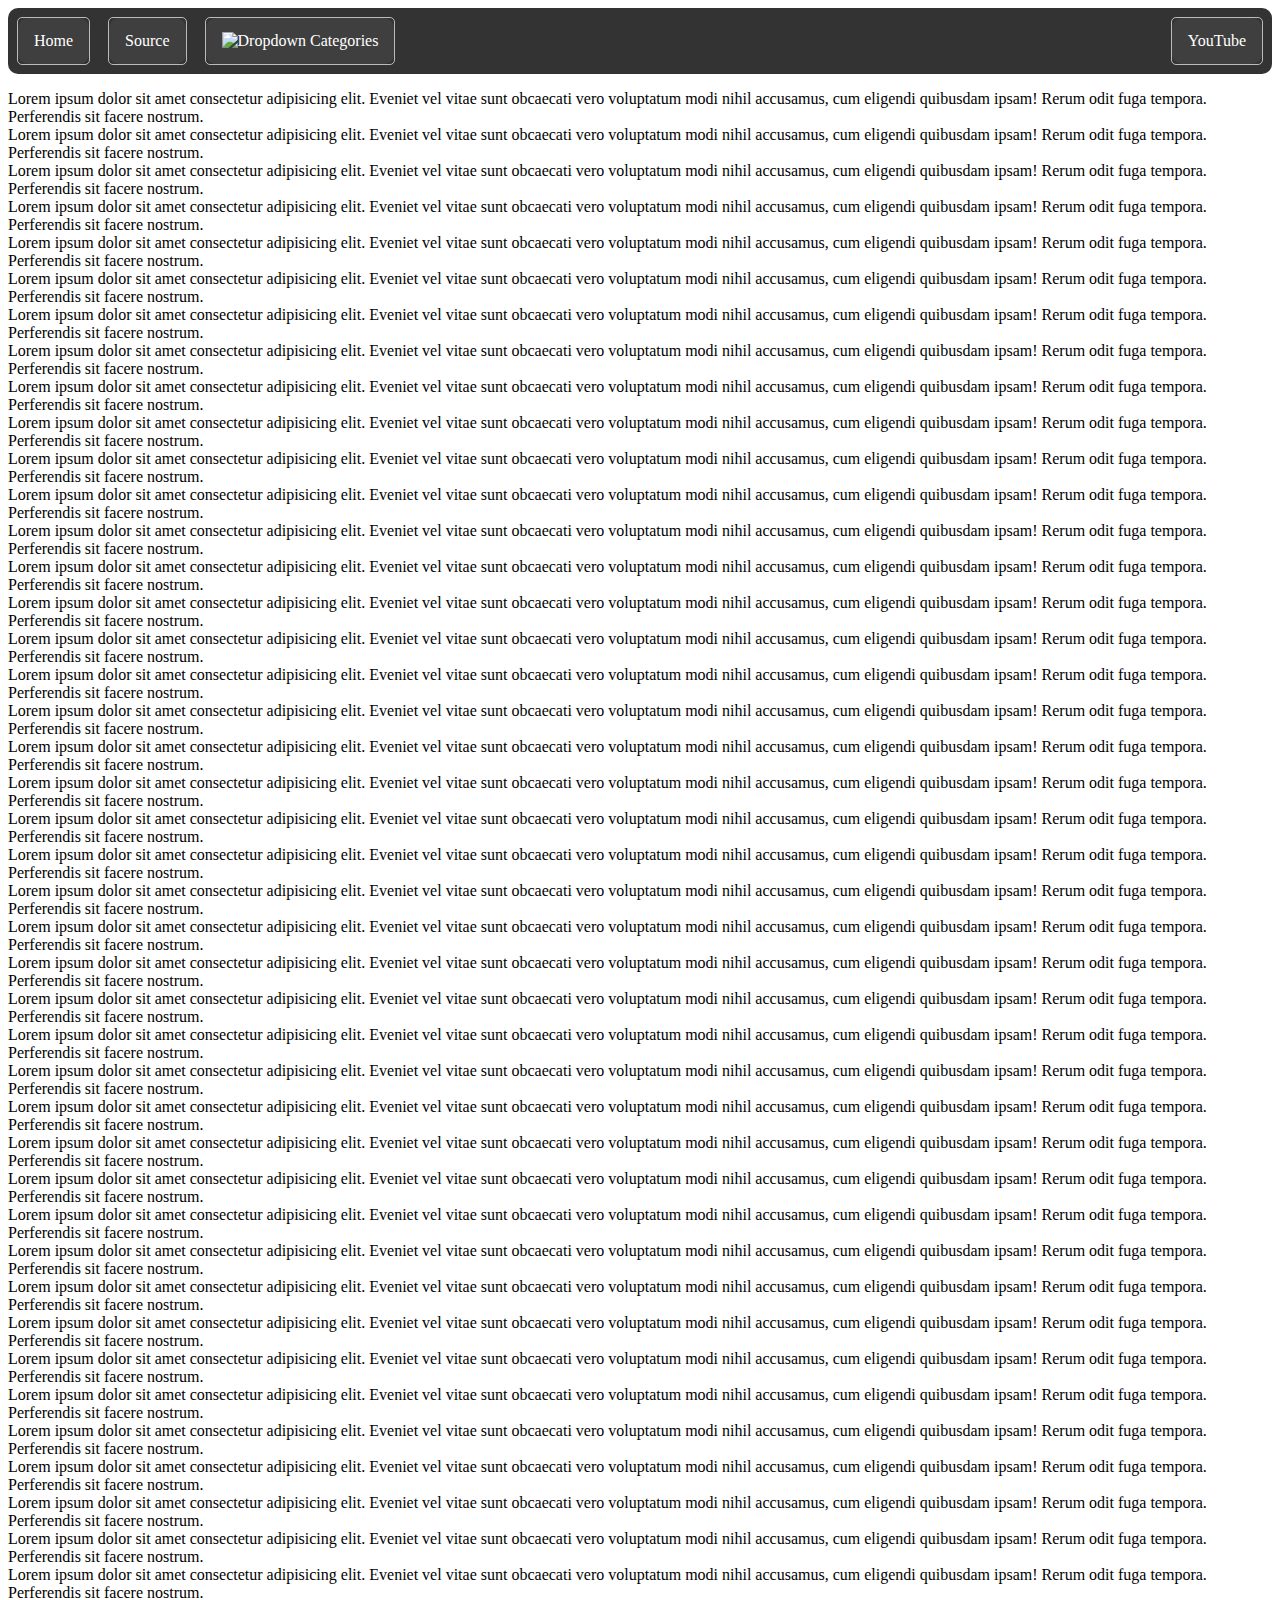
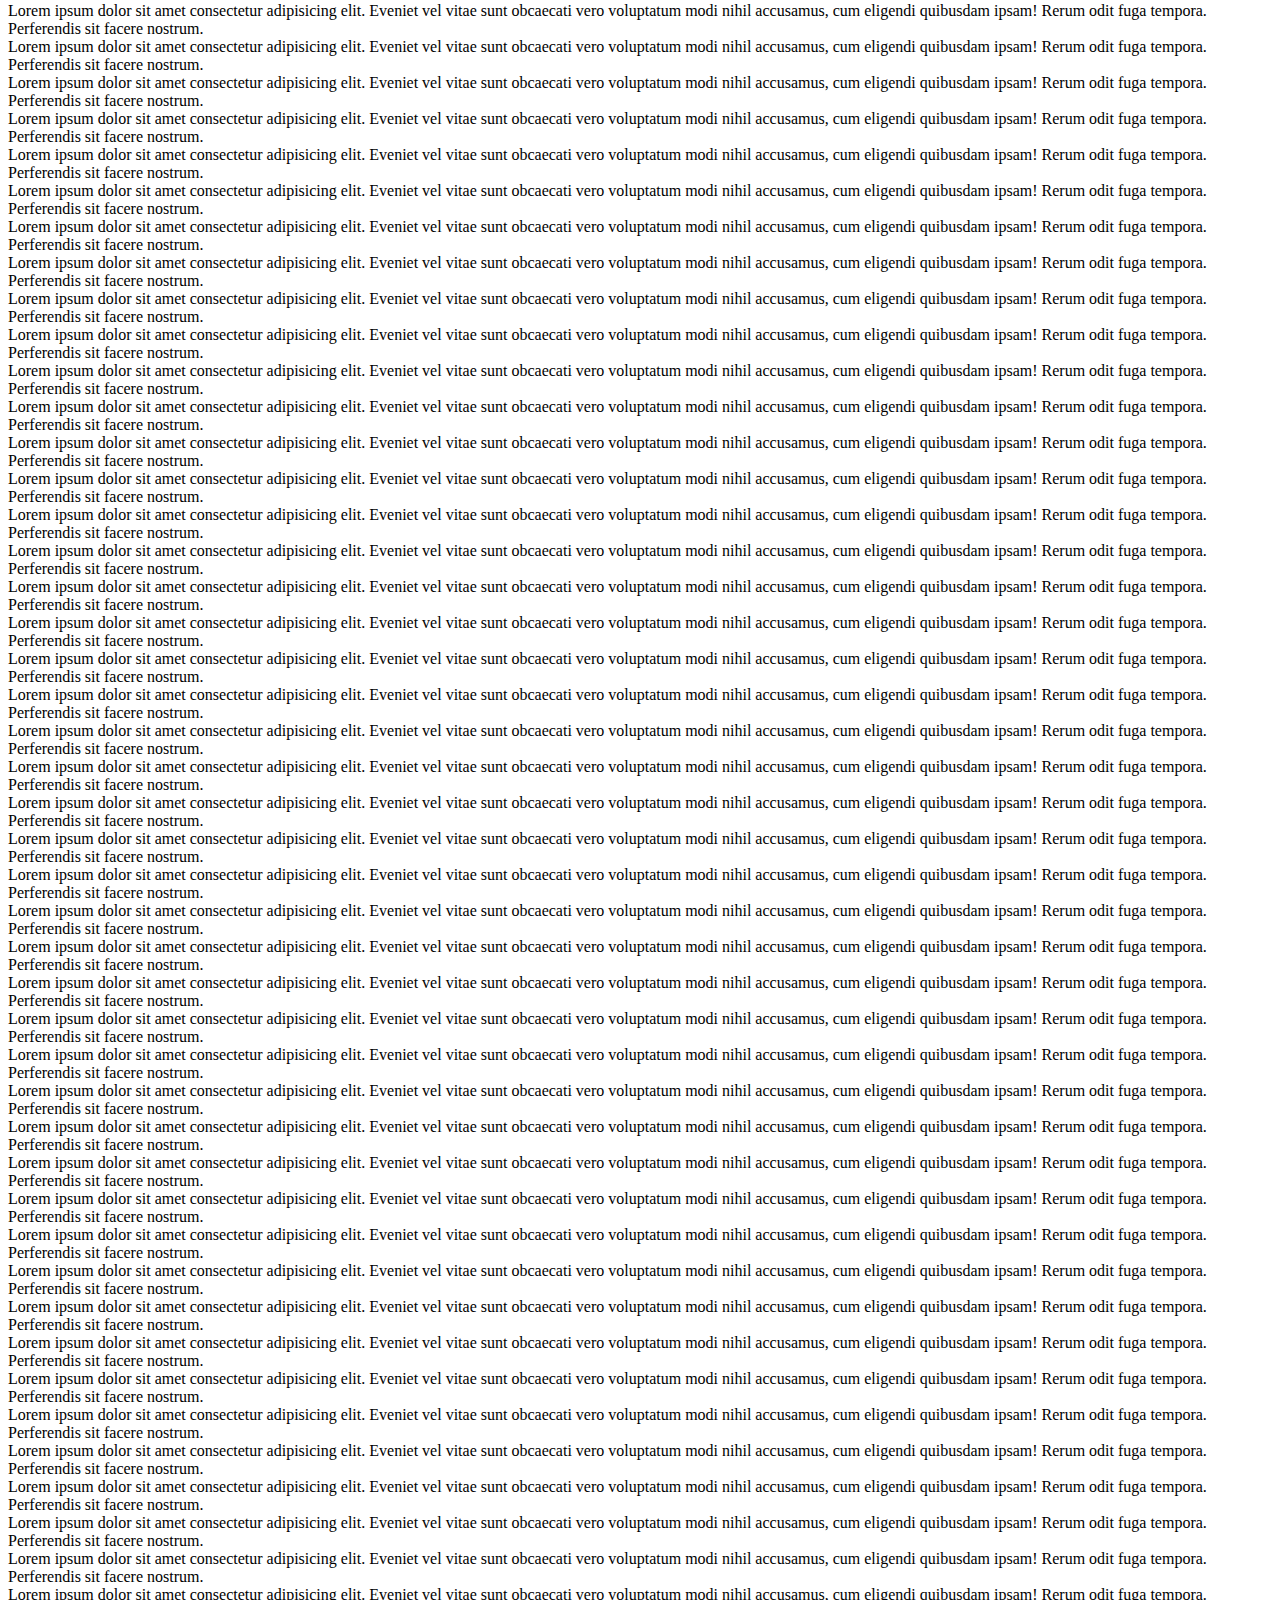
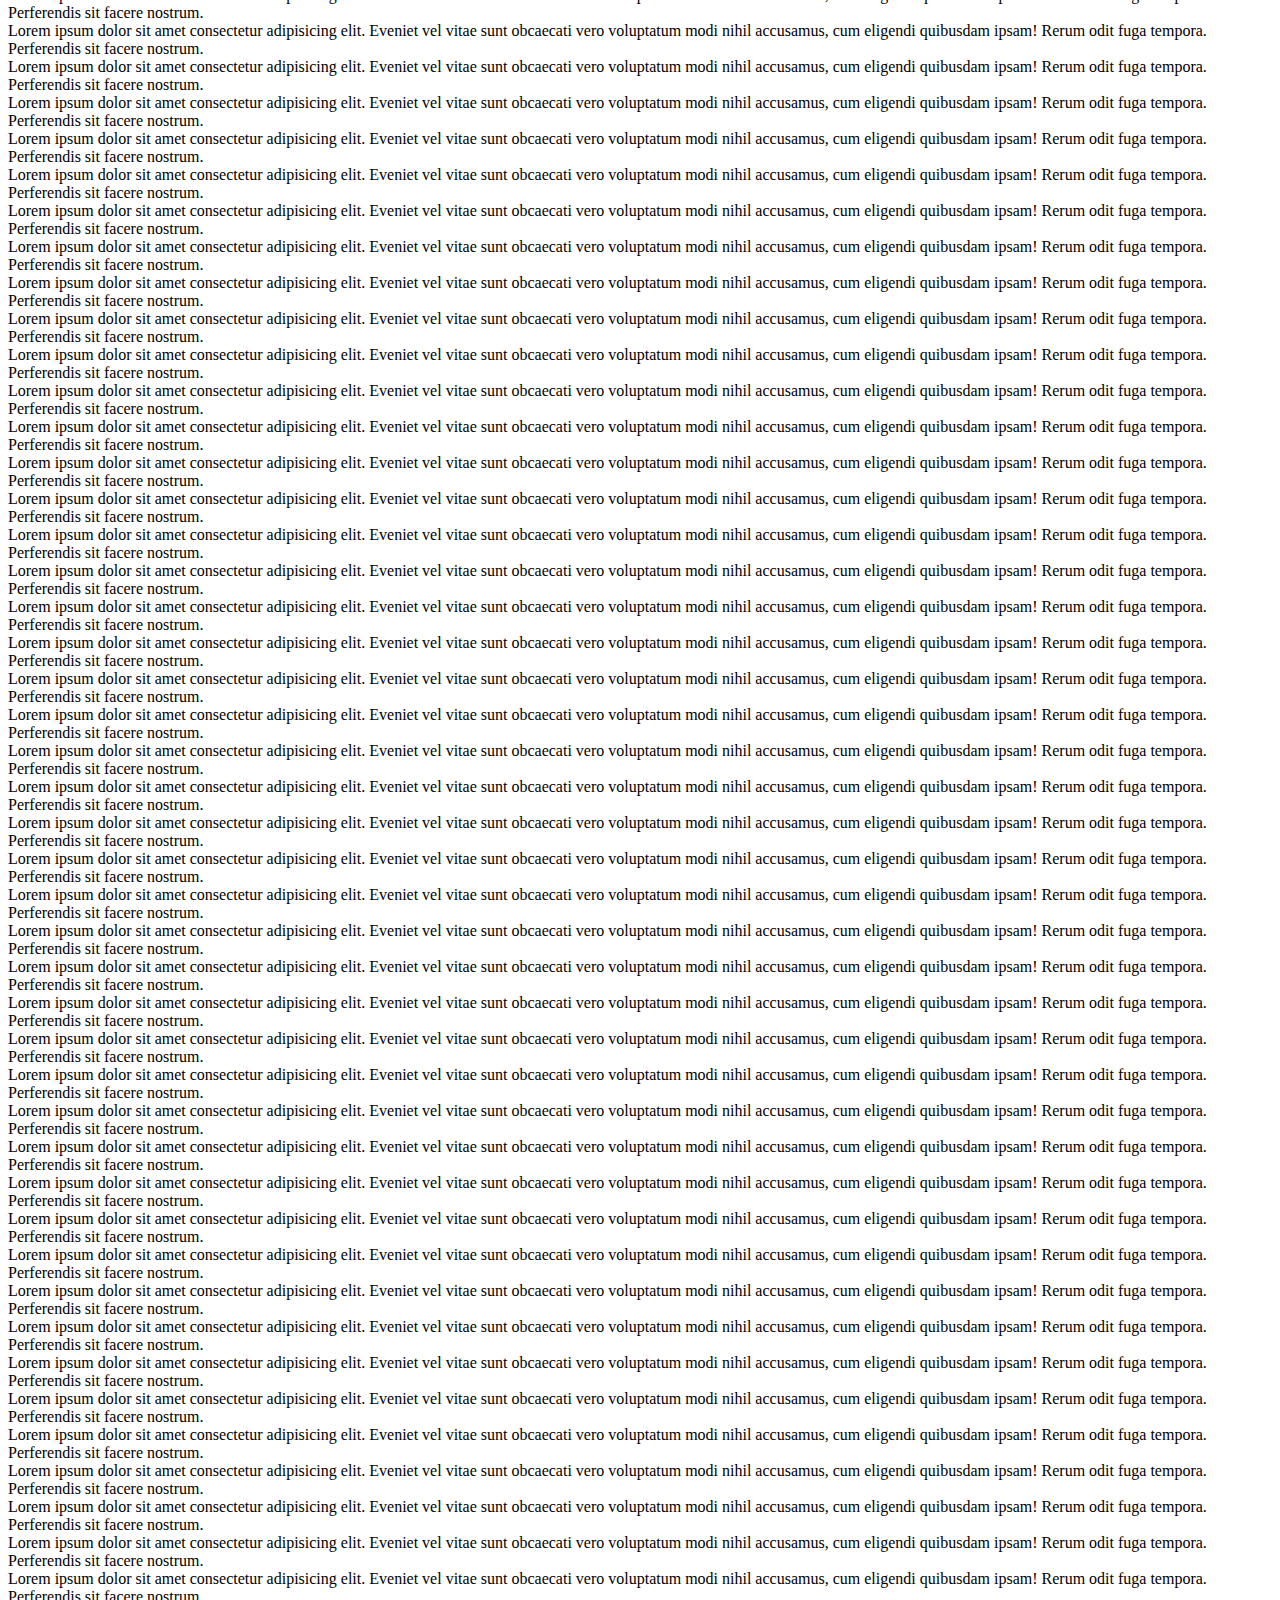
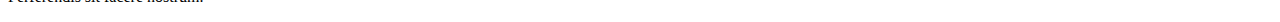
==== commit d8806738: "Update index.html" ====
--- a/index.html
+++ b/index.html
@@ -17,12 +17,12 @@
     
     <nav id="navbar">
         <ul>
-            <li><a href="/">Home</a></li>
+            <li><a href="https://klashdevelopment.github.io/UnrelPreview/">Home</a></li>
             <li><a href="redirect/source">Source</a></li>
             <li class="dropdown">
-              <a href="javascript:alert('Please dont click this - click a dropdown option instead.')" class="dropbtn">Categories</a>
+              <a href="javascript:alert('Please dont click this - click a dropdown option instead.')" class="dropbtn"><img type="image/png" src="global/assets/dropdown.logo" alt="Dropdown"> Categories</a>
               <div class="dropdown-content">
-                <a href="#"><img type="image/png" src="global/assets/search.icon" alt="Magnifying Glass"> Search</a>
+                <a href="#"><img type="image/png" src="global/assets/search.logo" alt="Magnifying Glass"> Search</a>
                 <a href="#"><img type="image/webp" src="global/assets/brands/ajr.brand.logo" alt="AJR Logo" width="22" height="22"> AJR</a>
                 <a href="#"><img type="image/webp" src="global/assets/brands/boywithuke.brand.logo" alt="BWU Logo" width="22" height="22"> BoyWithUke</a>
               </div>
@@ -166,4 +166,4 @@
     </div>
 
 </body>
-</html>+</html>
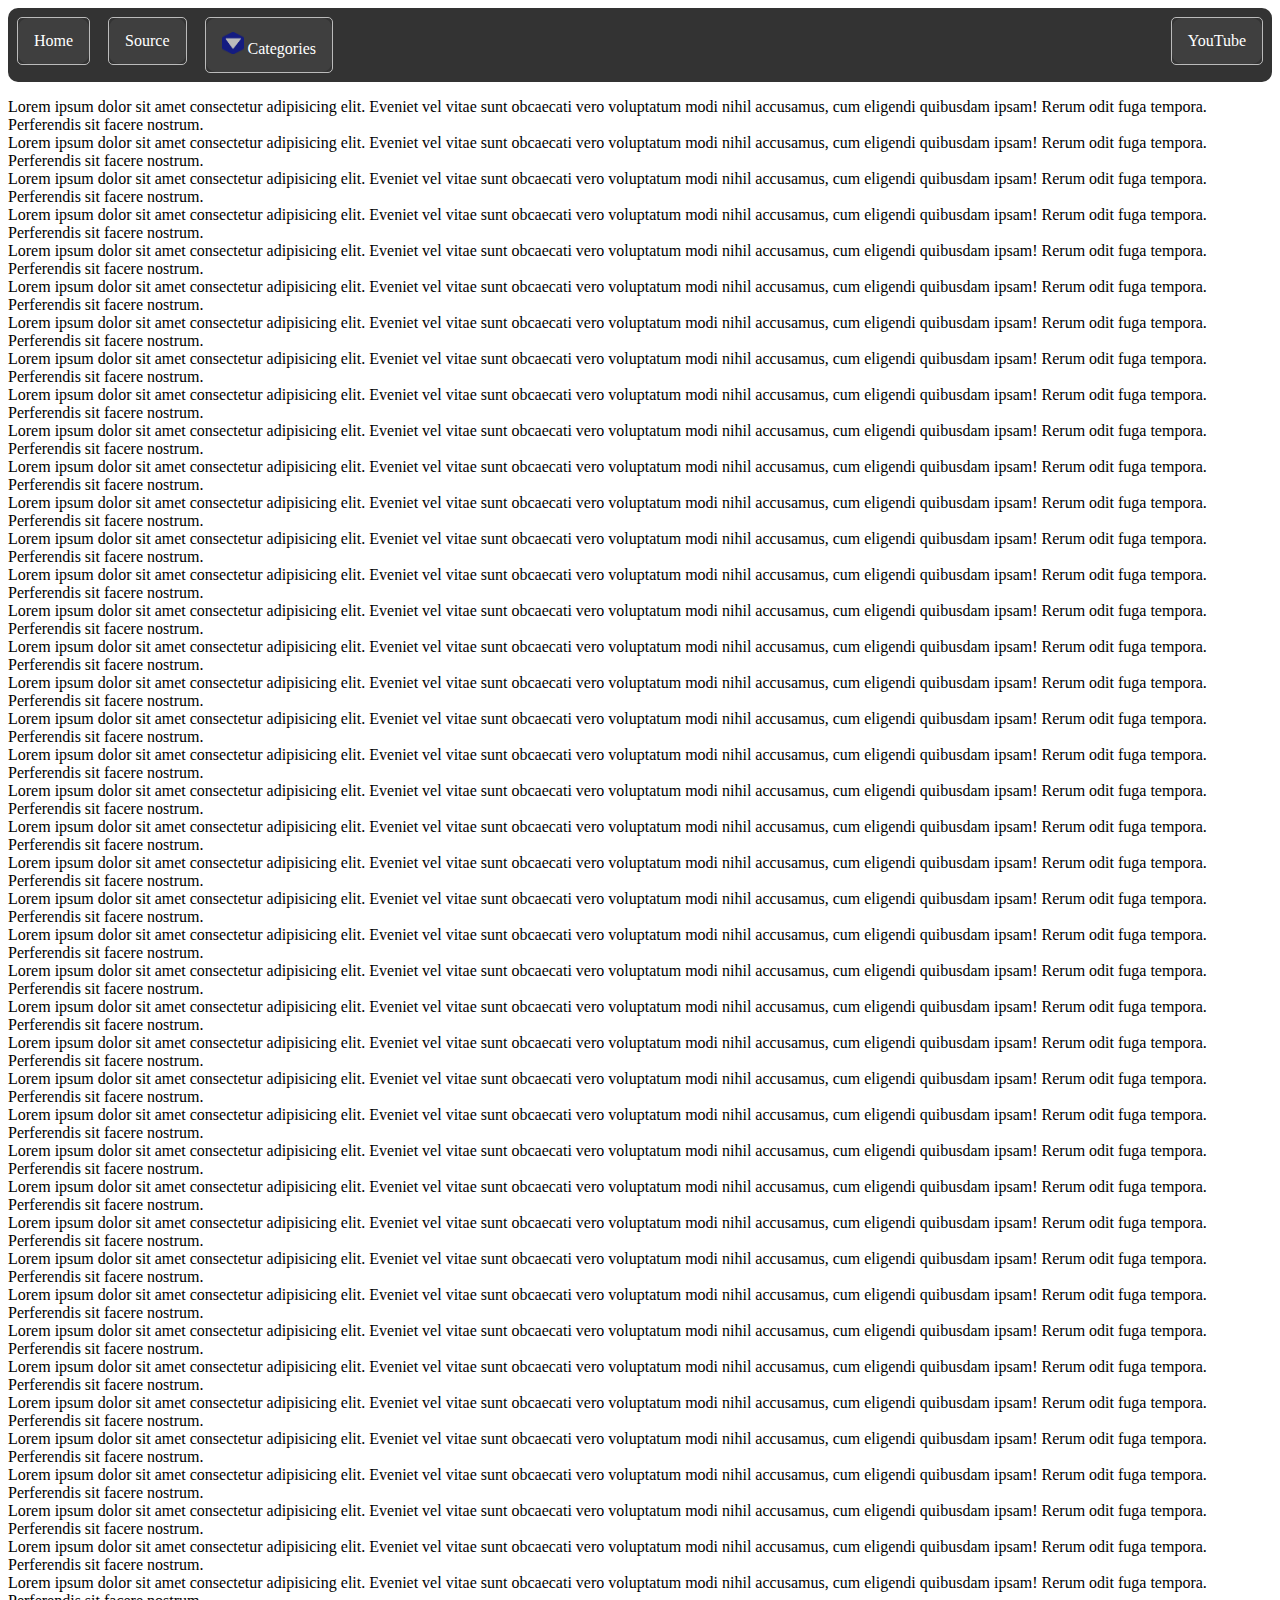
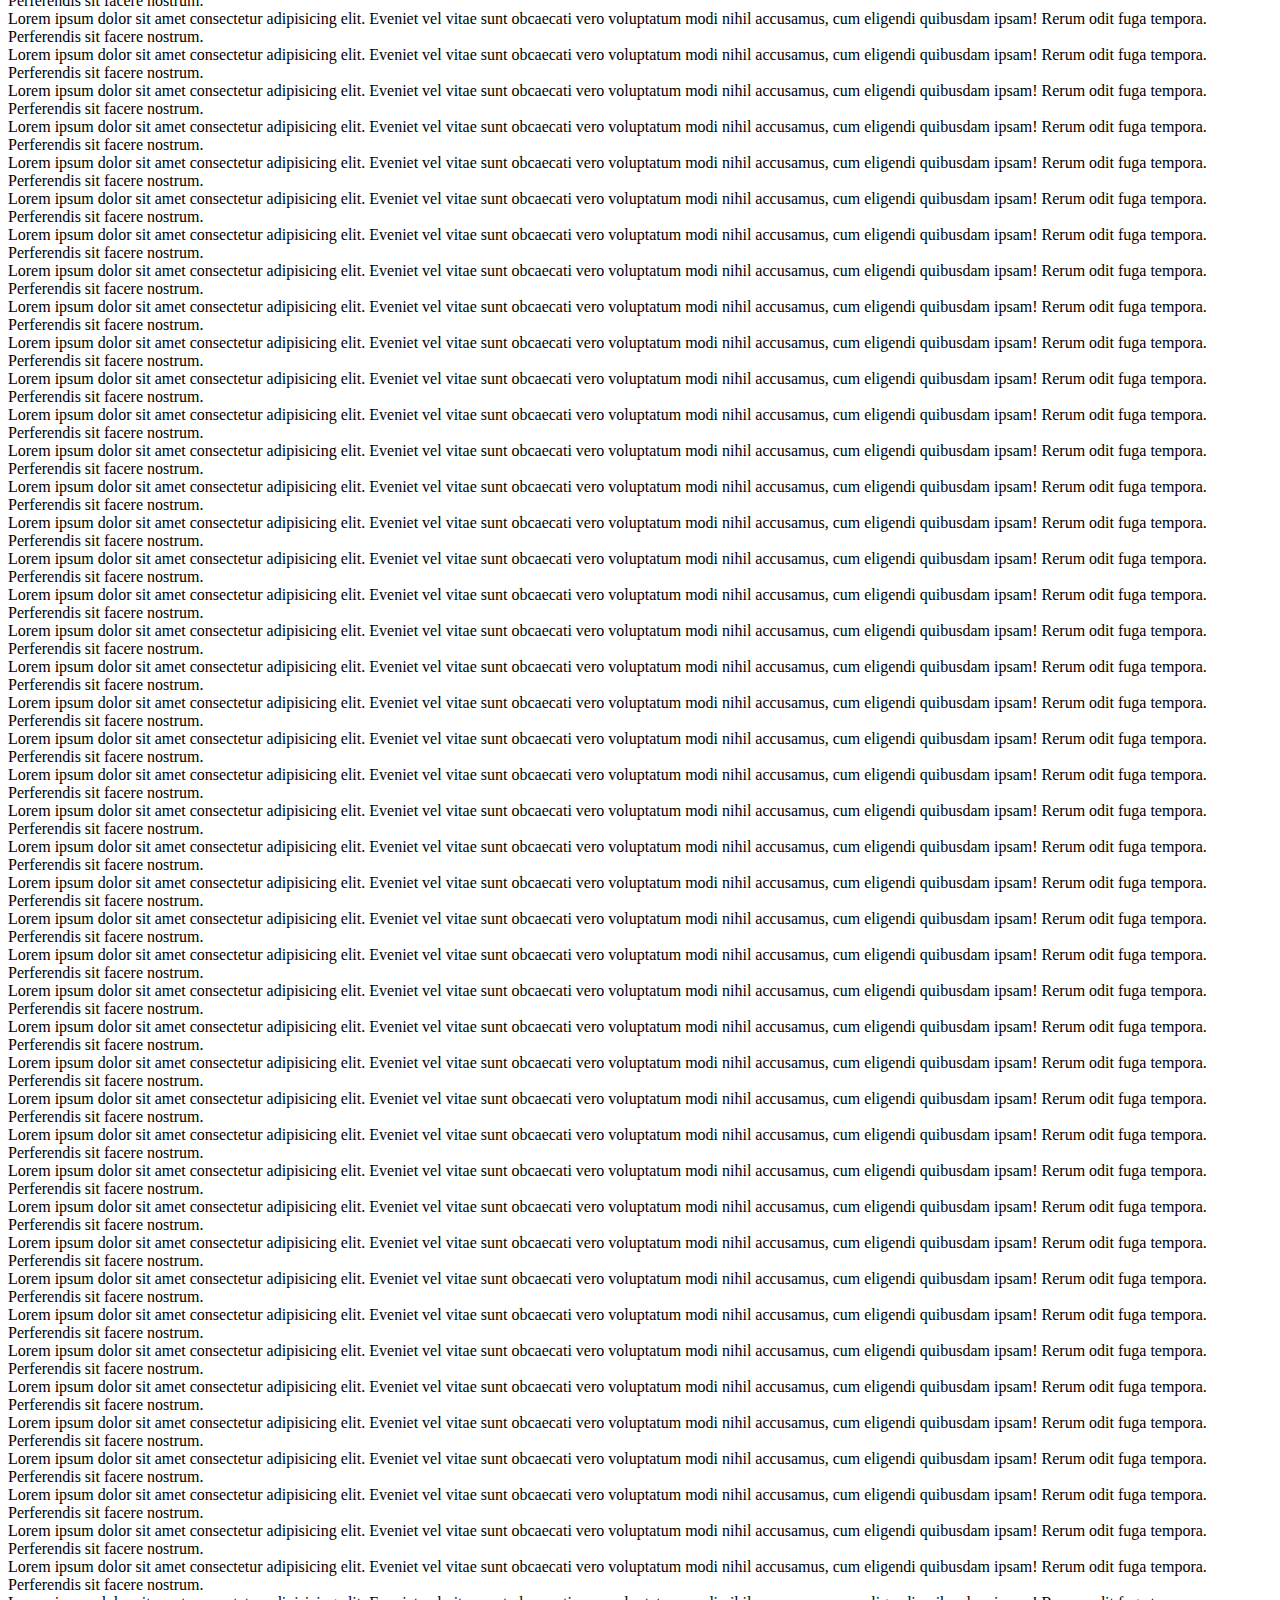
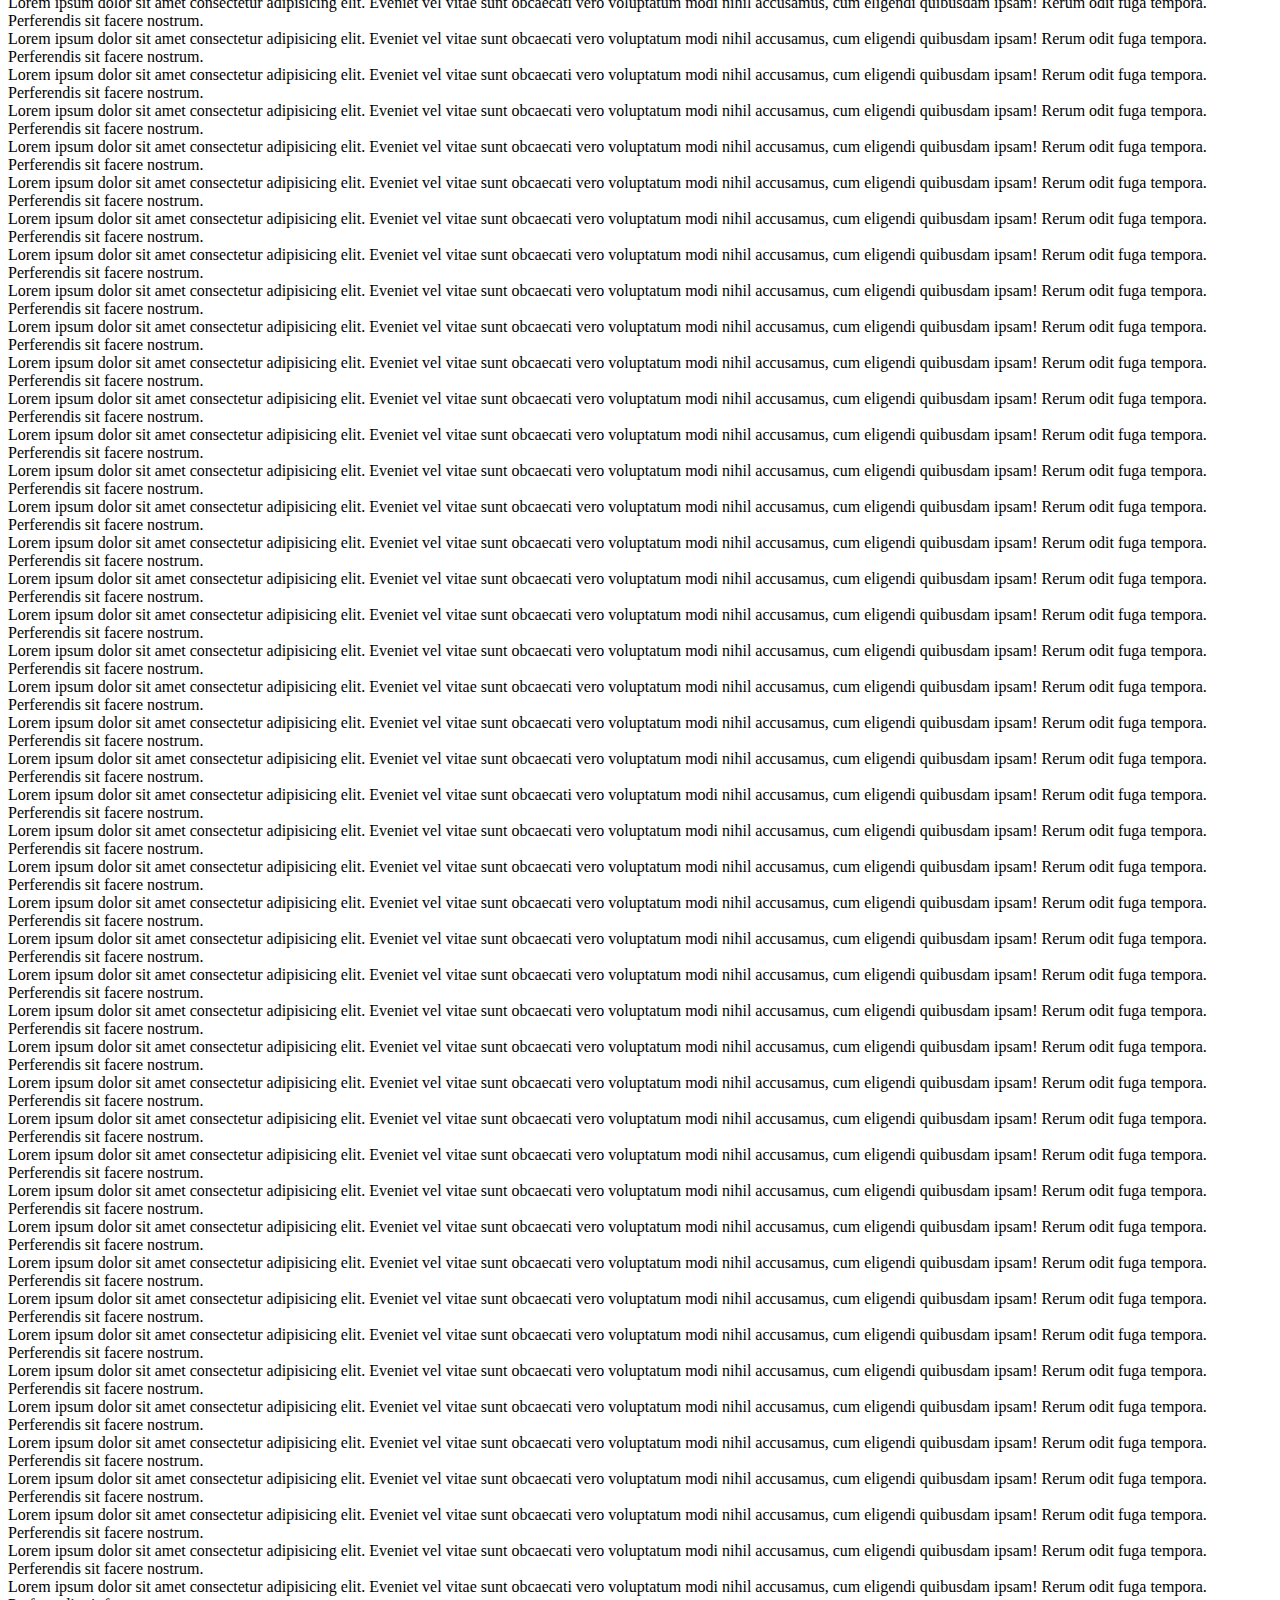
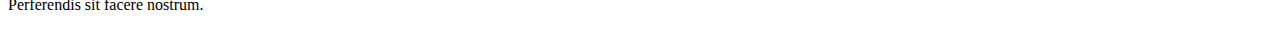
==== commit 3d9f2b5c: "Update index.html" ====
--- a/index.html
+++ b/index.html
@@ -20,9 +20,9 @@
             <li><a href="https://klashdevelopment.github.io/UnrelPreview/">Home</a></li>
             <li><a href="redirect/source">Source</a></li>
             <li class="dropdown">
-              <a href="javascript:alert('Please dont click this - click a dropdown option instead.')" class="dropbtn"><img type="image/png" src="global/assets/dropdown.logo" alt="Dropdown"> Categories</a>
+              <a href="javascript:alert('Please dont click this - click a dropdown option instead.')" class="dropbtn"><img type="image/png" src="global/assets/dropdown.logo" alt="Dropdown" width="22" height="22"> Categories</a>
               <div class="dropdown-content">
-                <a href="#"><img type="image/png" src="global/assets/search.logo" alt="Magnifying Glass"> Search</a>
+                <a href="#"><img type="image/png" src="global/assets/search.logo" alt="Magnifying Glass" width="22" height="22"> Search</a>
                 <a href="#"><img type="image/webp" src="global/assets/brands/ajr.brand.logo" alt="AJR Logo" width="22" height="22"> AJR</a>
                 <a href="#"><img type="image/webp" src="global/assets/brands/boywithuke.brand.logo" alt="BWU Logo" width="22" height="22"> BoyWithUke</a>
               </div>
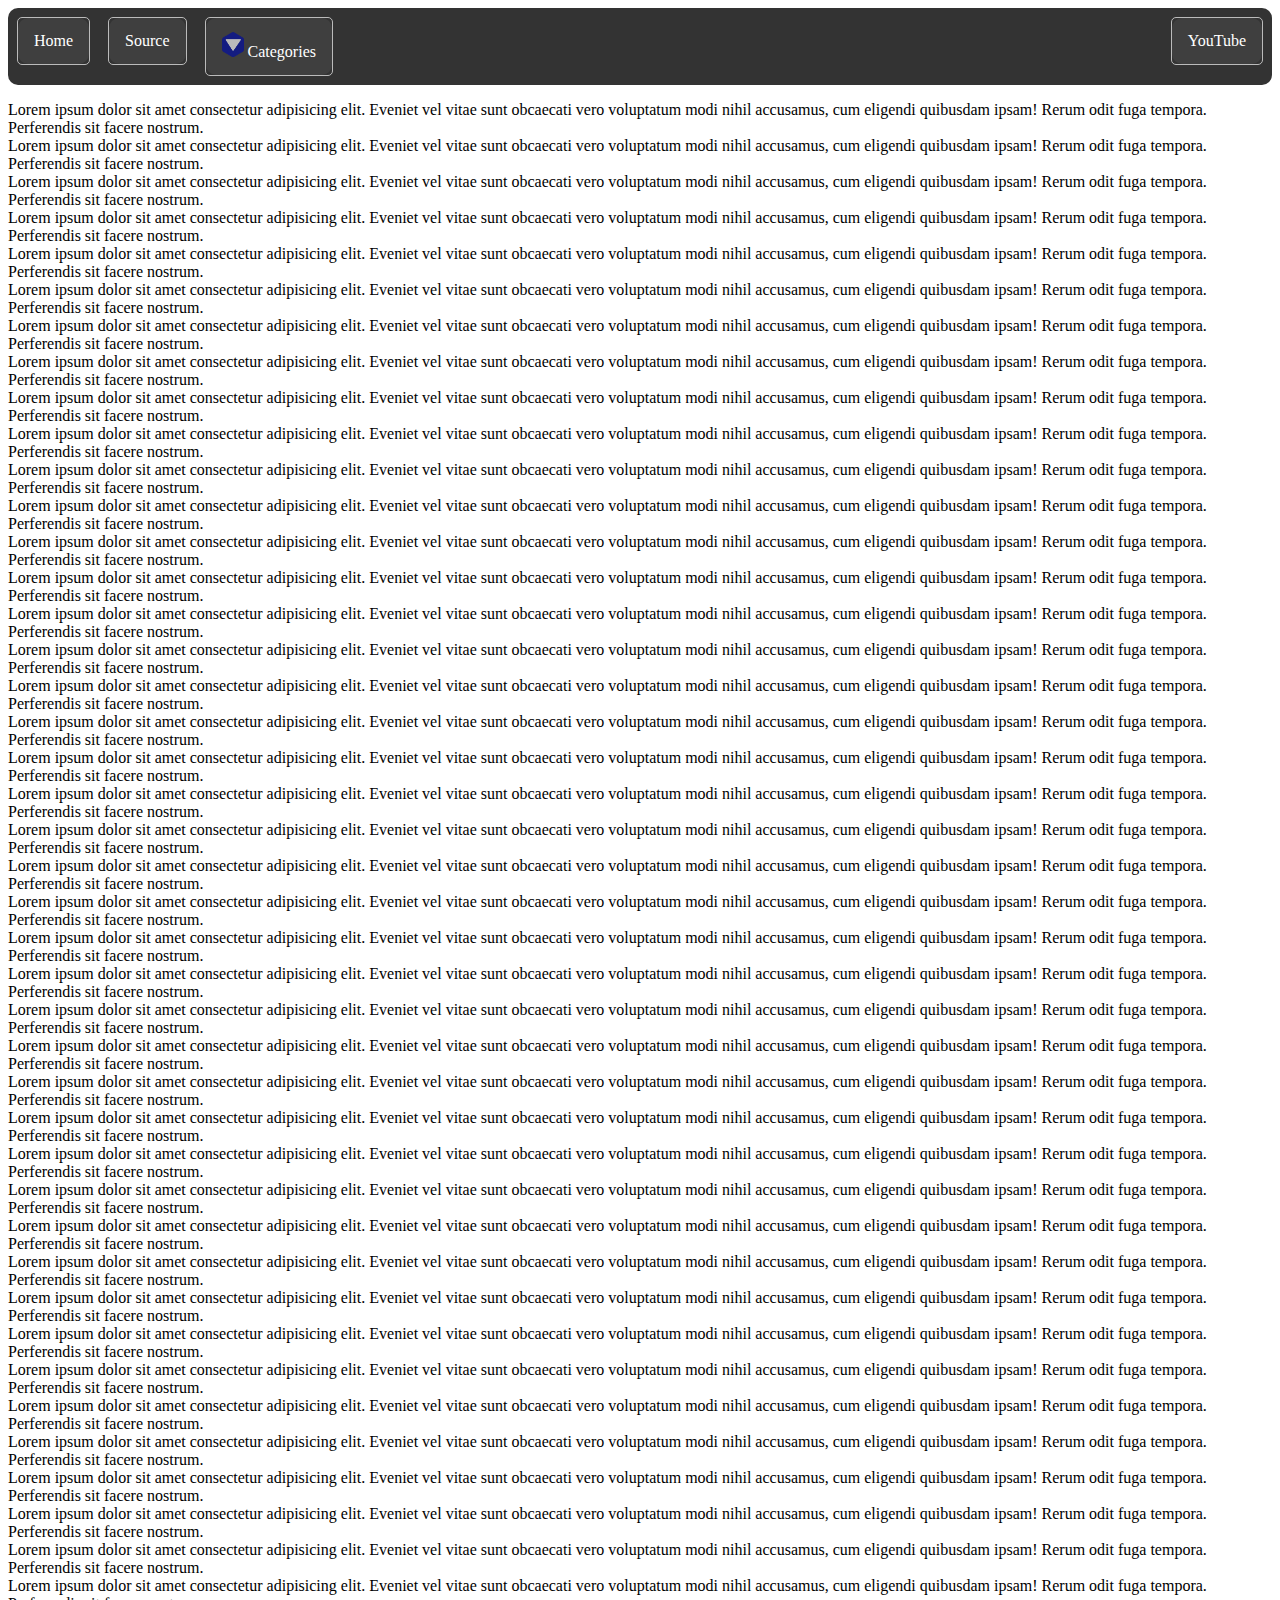
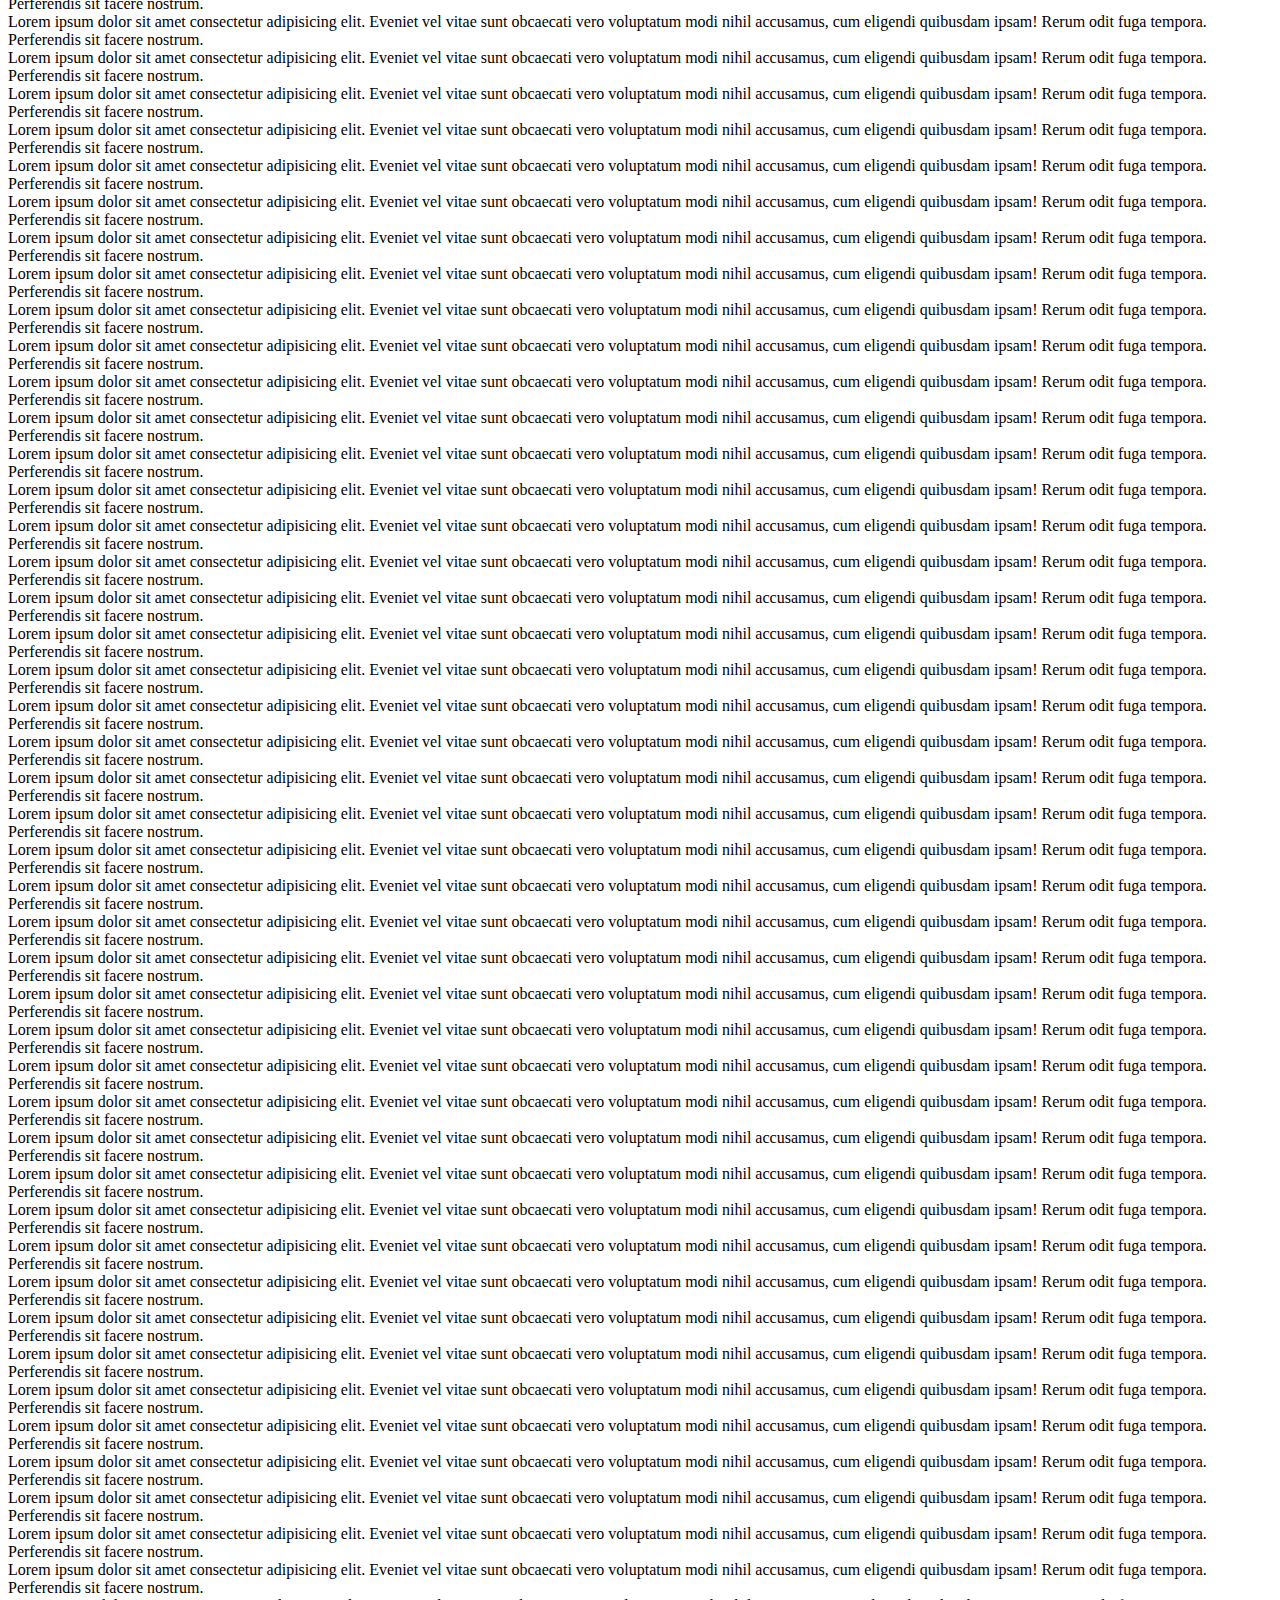
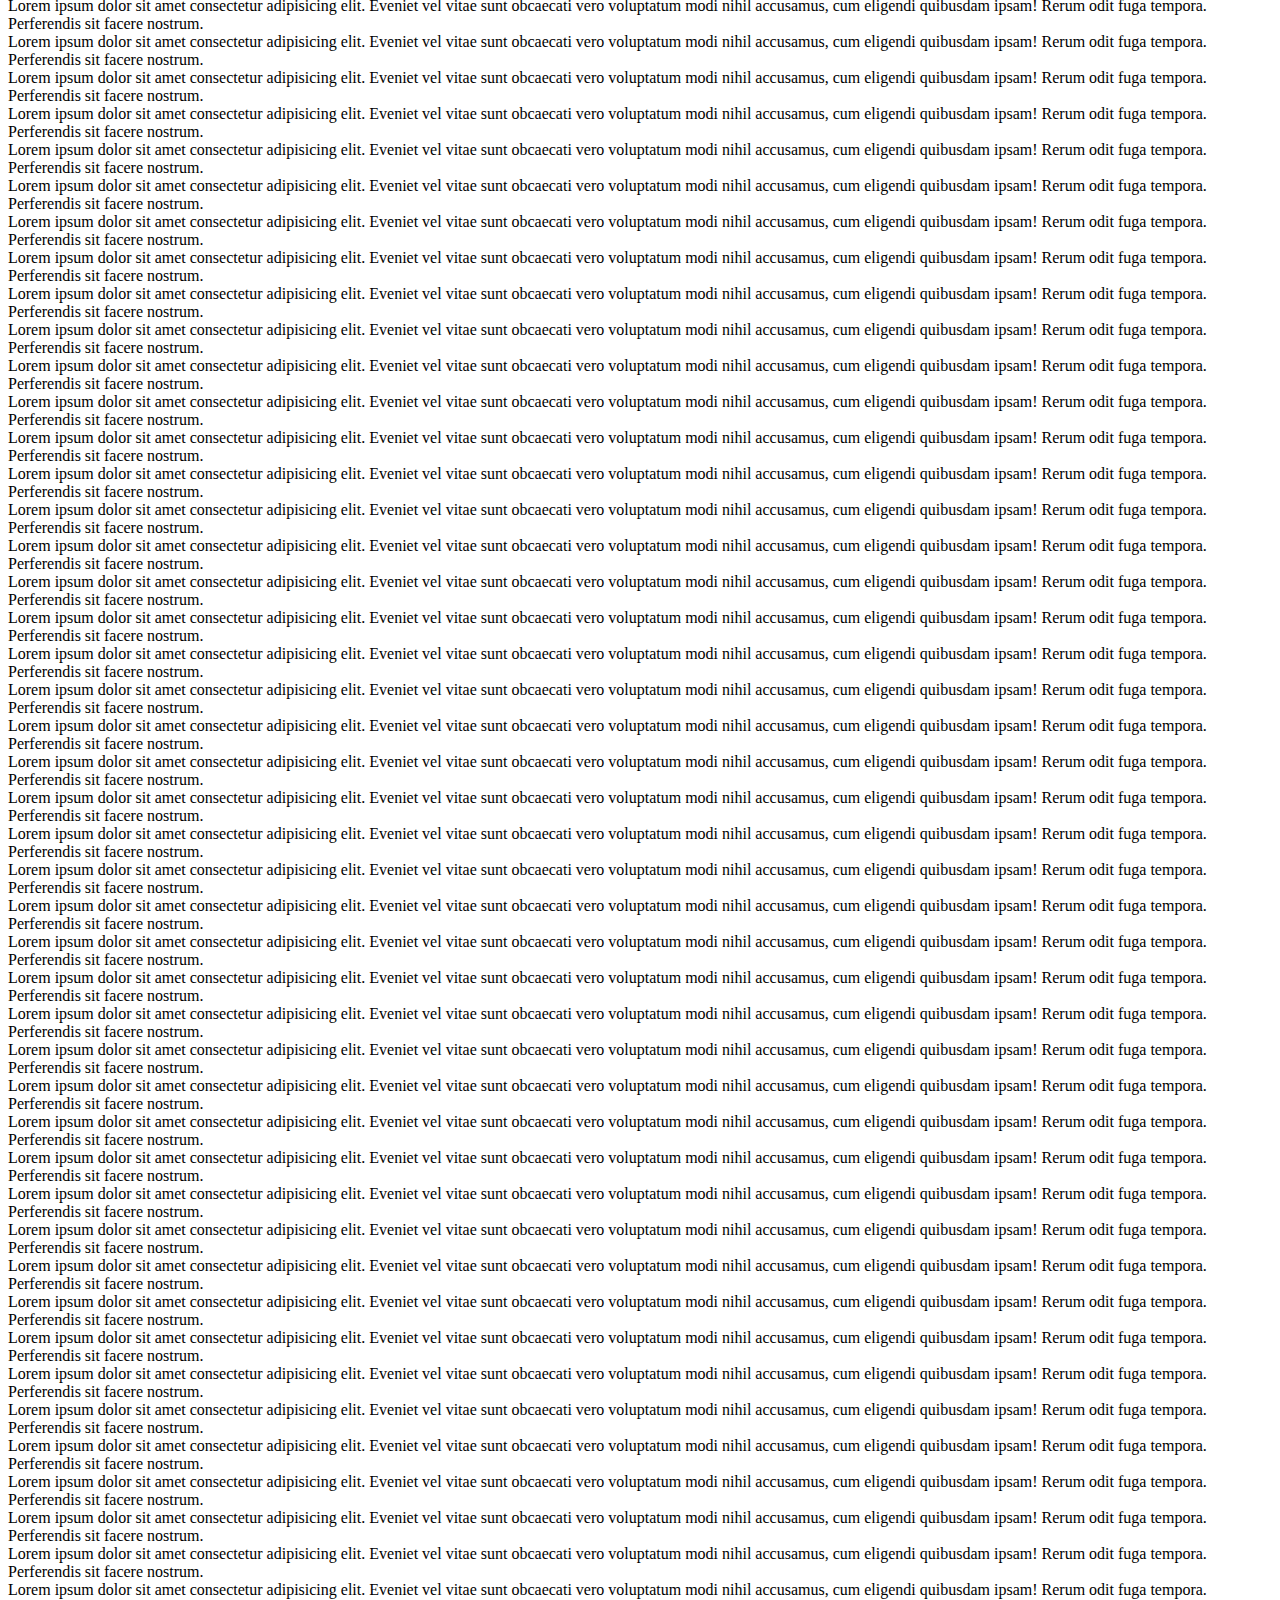
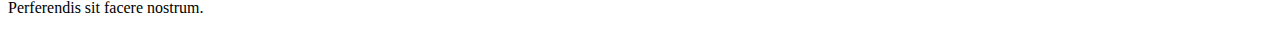
==== commit 820fe02d: "Update index.html" ====
--- a/index.html
+++ b/index.html
@@ -20,10 +20,10 @@
             <li><a href="https://klashdevelopment.github.io/UnrelPreview/">Home</a></li>
             <li><a href="redirect/source">Source</a></li>
             <li class="dropdown">
-              <a href="javascript:alert('Please dont click this - click a dropdown option instead.')" class="dropbtn"><img type="image/png" src="global/assets/dropdown.logo" alt="Dropdown" width="22" height="22"> Categories</a>
+              <a href="javascript:alert('Please dont click this - click a dropdown option instead.')" class="dropbtn"><img type="image/png" src="global/assets/dropdown.logo" alt="Dropdown" width="22" height="25"> Categories</a>
               <div class="dropdown-content">
-                <a href="#"><img type="image/png" src="global/assets/search.logo" alt="Magnifying Glass" width="22" height="22"> Search</a>
-                <a href="#"><img type="image/webp" src="global/assets/brands/ajr.brand.logo" alt="AJR Logo" width="22" height="22"> AJR</a>
+                <a href="#"><img type="image/png" src="global/assets/search.logo" alt="Magnifying Glass" width="22" height="25"> Search</a>
+                <a href="#"><img type="image/webp" src="global/assets/brands/ajr.brand.logo" alt="AJR Logo" width="22" height="25"> AJR</a>
                 <a href="#"><img type="image/webp" src="global/assets/brands/boywithuke.brand.logo" alt="BWU Logo" width="22" height="22"> BoyWithUke</a>
               </div>
             </li>
